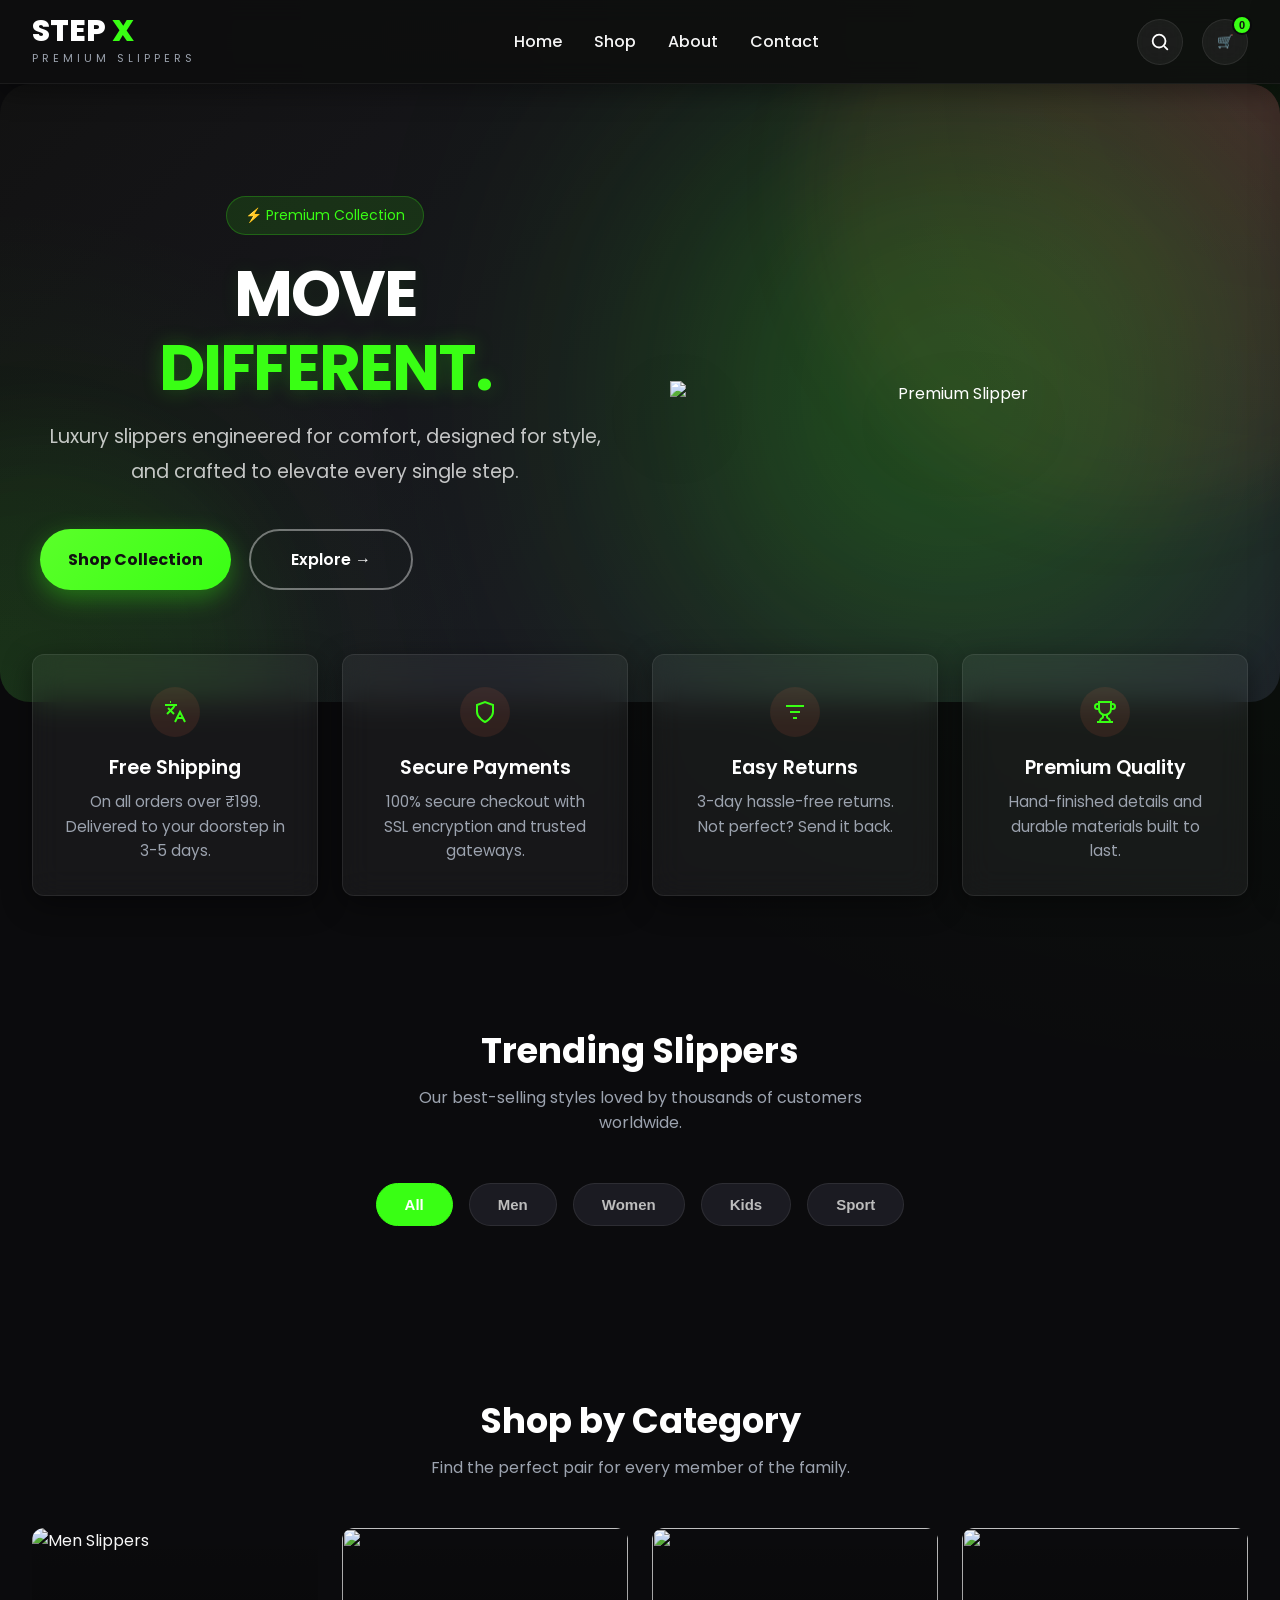
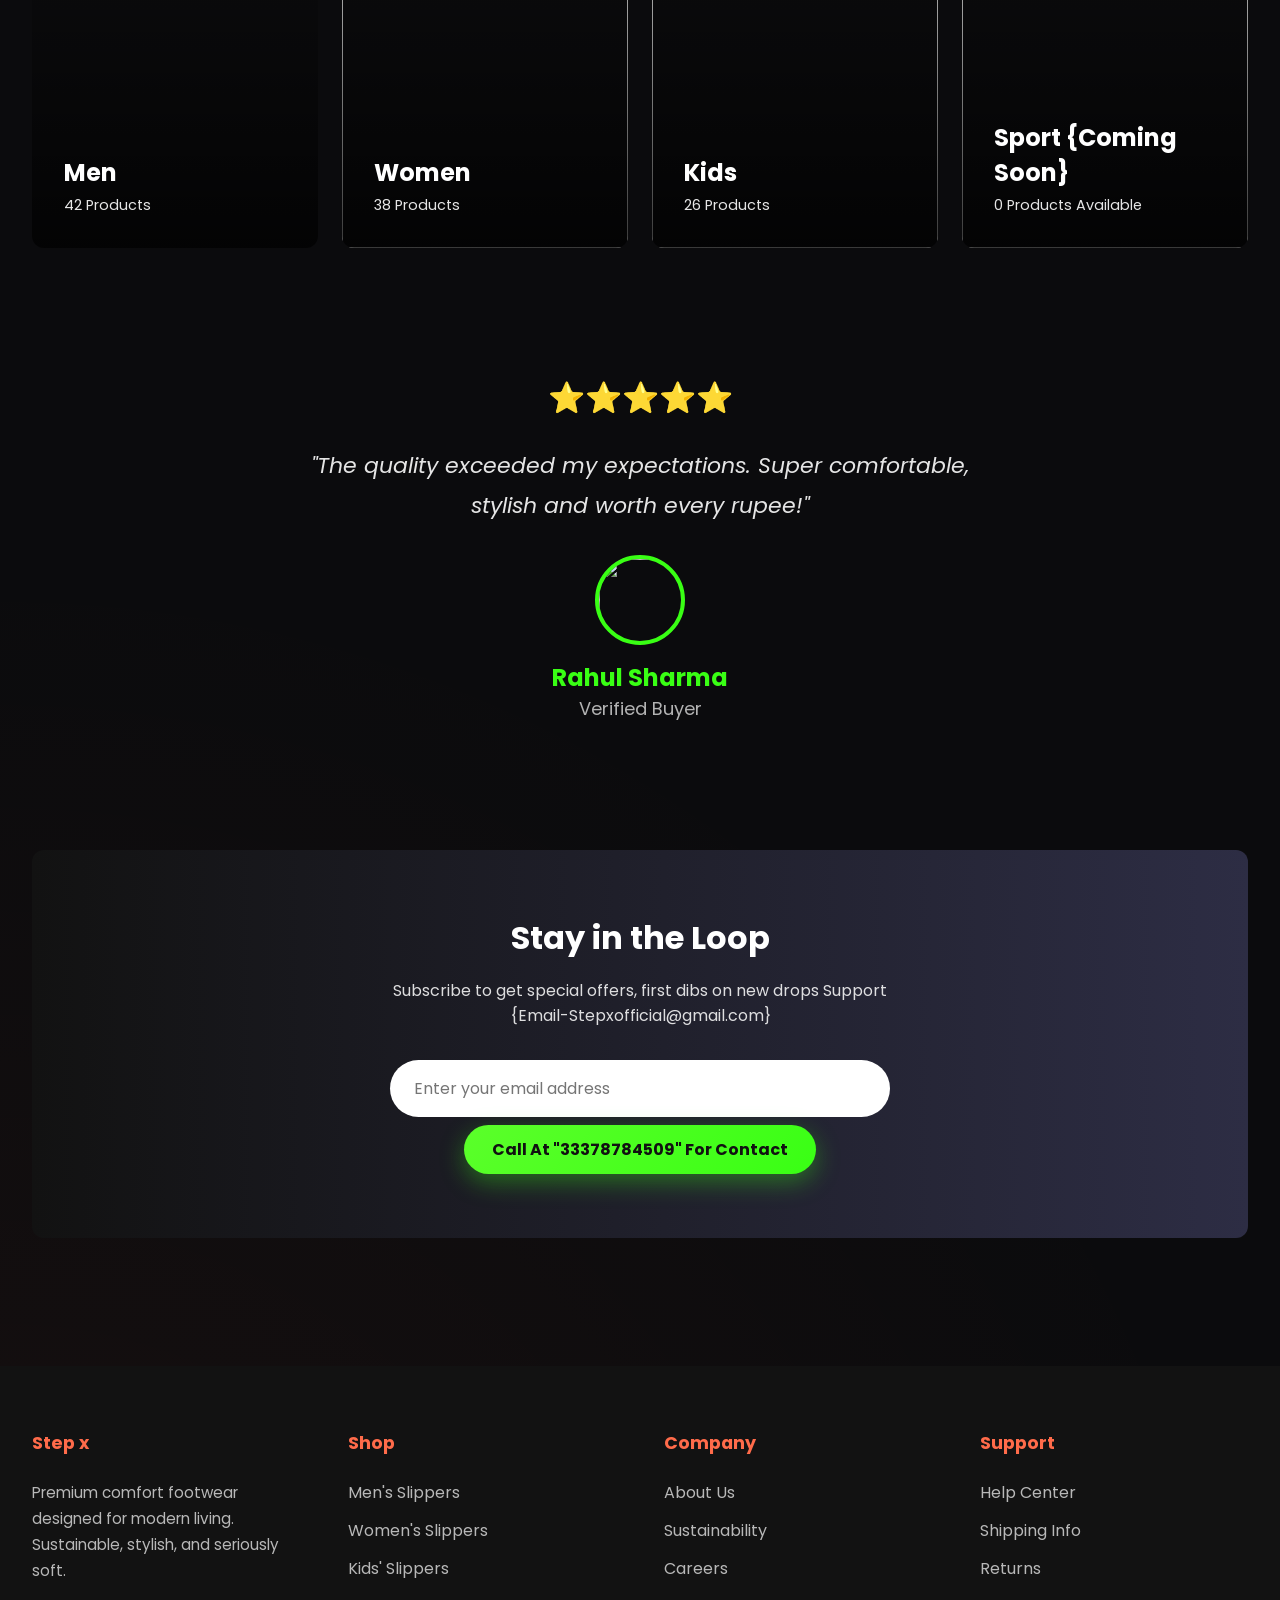
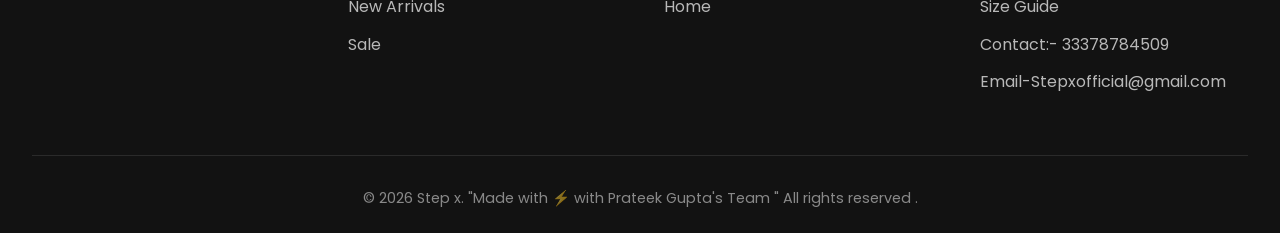
==== index.html @ f0312508 "Update index.html" ====
<!DOCTYPE html>
<html lang="en">
<head>
  <meta charset="UTF-8" />
  <meta name="viewport" content="width=device-width, initial-scale=1.0" />
  <title>Step X | Premium Slippers for Every Step</title>
  <link rel="icon" type="image/png" href="favicon.png">
  <link href="https://fonts.googleapis.com/css2?family=Poppins:wght@300;400;500;600;700&display=swap" rel="stylesheet" />
  <style>
    :root {
      --primary: #39ff14;
      --primary-dark: #24c80b;
      --secondary: #121212;
      --accent: #ff6b4a;
      --light: #1b1b1b;
      --text: #f5f5f5;
      --muted: #9ca3af;
      --white: #ffffff;
 --shadow: 0 8px 30px rgba(0, 0, 0, 0.45);
      --radius: 12px;
    }

    * {
      margin: 0;
      padding: 0;
      box-sizing: border-box;
    }

    html {
      scroll-behavior: smooth;
    }

    body{
    font-family:'Poppins',sans-serif;
    background:
        radial-gradient(circle at top right, rgba(57,255,20,.06), transparent 30%),
        radial-gradient(circle at bottom left, rgba(255,107,74,.05), transparent 35%),
        #0b0b0d;
    color:#fff;
    overflow-x:hidden;
}
    /* Header */
    header{
    background:rgba(15,15,15,.75);
    backdrop-filter:blur(12px);
    -webkit-backdrop-filter:blur(12px);

    border-bottom:1px solid rgba(255,255,255,.06);

    position:sticky;
    top:0;
    z-index:1000;

    box-shadow:
    0 8px 25px rgba(0,0,0,.35);
}

    nav {
      max-width: 1280px;
      margin: 0 auto;
      padding: 1rem 2rem;
      display: flex;
      align-items: center;
      justify-content: space-between;
    }

    .logo {
      font-size: 1.8rem;
      font-weight: 700;
      color: #ffffff;
      text-decoration: none;
      display: flex;
      align-items: center;
      gap: 0.5rem;
    }

    .logo span {
      color: var(--primary);
    }
    .brand-logo{
    display:flex;
    flex-direction:column;
    justify-content:center;
}

.brand-title{
    font-size:30px;
    font-weight:800;
    line-height:1;
    color:#fff;
}

.brand-title span{
    color:#39ff14;
}

.brand-tagline{
    margin-top:4px;
    font-size:11px;
    letter-spacing:4px;
    text-transform:uppercase;
    color:#9ca3af;
}
    .brand{
    display:flex;
    align-items:center;
    text-decoration:none;
    gap:14px;
}
    .search-btn,
.cart-btn{
    width:46px;
    height:46px;
    border:none;
    border-radius:50%;
    background:rgba(255,255,255,.06);
    border:1px solid rgba(255,255,255,.08);
    color:#fff;
    cursor:pointer;
    display:flex;
    align-items:center;
    justify-content:center;
    position:relative;
    transition:.3s;
    backdrop-filter:blur(12px);
}

.search-btn:hover,
.cart-btn:hover{
    background:#39ff14;
    color:#111;
    transform:translateY(-3px);
    box-shadow:0 0 20px rgba(57,255,20,.35);
}
    #cartCount{
    position:absolute;
    top:-5px;
    right:-5px;
    width:20px;
    height:20px;
    border-radius:50%;
    background:#39ff14;
    color:#111;
    font-size:11px;
    font-weight:700;
    display:flex;
    align-items:center;
    justify-content:center;
    border:2px solid #0b0b0d;
}

    .nav-links {
      display: flex;
      gap: 2rem;
      list-style: none;
    }

    .nav-links a {
      text-decoration: none;
      color: var(--text);
      font-weight: 500;
      transition: color 0.3s;
      position: relative;
    }

    .nav-links a::after {
      content: '';
      position: absolute;
      bottom: -4px;
      left: 0;
      width: 0;
      height: 2px;
      background: var(--primary);
      transition: width 0.3s;
    }

    .nav-links a:hover {
      color: var(--primary);
    }

    .nav-links a:hover::after {
      width: 100%;
    }

    .nav-actions {
      display: flex;
      align-items: center;
      gap: 1.2rem;
    }

    .icon-btn {
      background: none;
      border: none;
      cursor: pointer;
      position: relative;
      color: white;
      padding: 0.5rem;
      border-radius: 50%;
      transition: background 0.3s;
    }

    .icon-btn:hover {
      background: var(--light);
    }

    .icon-btn svg {
      width: 24px;
      height: 24px;
    }

    .cart-count {
      position: absolute;
      top: -2px;
      right: -2px;
      background: var(--primary);
      color: var(--white);
      font-size: 0.7rem;
      width: 18px;
      height: 18px;
      border-radius: 50%;
      display: flex;
      align-items: center;
      justify-content: center;
      font-weight: 600;
    }

    .mobile-toggle {
      display: none;
      background: none;
      border: none;
      cursor: pointer;
    }

   /* ================= HERO ================= */

.hero {
    position: relative;
    border-radius: 30px;
    overflow: hidden;

    background:
        radial-gradient(circle at top right,
            rgba(255,107,74,.10),
            transparent 30%),

        radial-gradient(circle at bottom left,
            rgba(57,255,20,.08),
            transparent 35%),

        linear-gradient(135deg,
            var(--secondary) 0%,
            #1f1f2d 100%);

    color: var(--white);

    padding: 7rem 2rem;

    text-align: center;
}

/* Orange Glow */

.hero::before {
    content: "";
    position: absolute;

    top: -220px;
    right: -180px;

    width: 650px;
    height: 650px;

    background: rgba(255,107,74,.08);

    border-radius: 50%;

    filter: blur(35px);
}

/* Green Glow */

.hero::after {
    content: "";

    position: absolute;

    left: -180px;
    bottom: -180px;

    width: 450px;
    height: 450px;

    background: rgba(57,255,20,.05);

    border-radius: 50%;

    filter: blur(45px);
}

.hero-container{
    max-width:1200px;
    margin:auto;

    display:flex;
    align-items:center;
    justify-content:space-between;

    gap:60px;
}

.hero-image{
    flex:1;
    display:flex;
    justify-content:center;
    position:relative;
    transform:translateY(40px);
    overflow:visible;
}
.hero-image::before{

    content:"";

    position:absolute;

    width:500px;
    height:500px;

    background:#39ff14;

    border-radius:50%;

    filter:blur(150px);

    opacity:.35;

    left:50%;
    top:50%;

    transform:translate(-50%,-50%);

    z-index:-1;

}

.hero-image img{
    width:100%;
    max-width:850px;

    filter:drop-shadow(0 30px 40px rgba(0,0,0,.4));

    animation: float 4s ease-in-out infinite;
}

.hero h1 {

    font-size: 4rem;
    font-weight: 700;
    line-height: 1.15;
    letter-spacing: -2px;
    margin-bottom: 1rem;
    text-shadow:
    0 0 20px rgba(57,255,20,.08);
}

.hero h1 span {

    color: var(--primary);

    text-shadow:
        0 0 20px rgba(57,255,20,.25);
}

.hero p {

    font-size: 1.2rem;

    line-height: 1.8;

    color: rgba(255,255,255,.75);

    max-width: 650px;

    margin: 0 auto 2.5rem;
}

    .btn {
      display: inline-flex;
      align-items: center;
      gap: 0.5rem;
      padding: 1rem 2.5rem;
      border-radius: 50px;
      font-weight: 600;
      text-decoration: none;
      transition: transform 0.3s, box-shadow 0.3s;
      border: none;
      cursor: pointer;
      font-size: 1rem;
 font-family: inherit;
    }

    .btn:hover {
      transform: translateY(-2px);
      box-shadow: 0 10px 25px rgba(0,0,0,0.15);
    }

    .btn-primary{
    background:linear-gradient(135deg,#5bff2a,#39ff14);
    color:#111;
    border:none;
    border-radius:50px;
    padding:12px 28px;
    font-weight:700;
    cursor:pointer;
    transition:.3s;
    box-shadow:0 8px 25px rgba(57,255,20,.35);
    }

.btn-primary:hover{
    transform:translateY(-4px) scale(1.05);
    box-shadow:0 0 20px rgba(57,255,20,.6);
}

    .btn-outline{
      background:transparent;
      color:#fff;
      border:2px solid rgba(255,255,255,.4);
    }

    .btn-outline:hover{
      background:#fff;
      color:#111;
      border-color:#fff;
      }

    /* Features */
    .features {
      max-width: 1280px;
      margin: -3rem auto 4rem;
      padding: 0 2rem;
      display: grid;
      grid-template-columns: repeat(auto-fit, minmax(250px, 1fr));
      gap: 1.5rem;
      position: relative;
      z-index: 2;
    }

    .feature-card {
      background:#181818;
      padding: 2rem;
      border-radius: var(--radius);
      box-shadow: var(--shadow);
      text-align: center;
      transition: transform 0.3s;
      background:rgba(255,255,255,.05);
      backdrop-filter:blur(15px);
      border:1px solid rgba(255,255,255,.08);
    }

    .feature-card:hover {
      transform: translateY(-5px);
    }

    .feature-icon {
      width: 50px;
      height: 50px;
      background: rgba(255, 107, 74, 0.1);
      border-radius: 50%;
      display: flex;
      align-items: center;
      justify-content: center;
      margin: 0 auto 1rem;
      color: var(--primary);
    }

    .feature-card h3{
    color:#ffffff;
    font-size:1.2rem;
    font-weight:600;
    margin:1rem 0 .5rem;
}

    .feature-card p{
    color:#9ca3af;
    font-size:.95rem;
    line-height:1.6;
}

    /* Sections */
    section {
      max-width: 1280px;
      margin: 0 auto;
      padding: 4rem 2rem;
    }

    .section-header {
      text-align: center;
      margin-bottom: 3rem;
    }

    .section-header h2 {
      font-size: 2.2rem;
      margin-bottom: 0.5rem;
 }

    .section-header p {
      color: var(--muted);
      max-width: 500px;
      margin: 0 auto;
    }

    /* Products */
    .filters {
      display: flex;
      justify-content: center;
      gap: 1rem;
      margin-bottom: 2.5rem;
      flex-wrap: wrap;
    }

    .filter-btn{

    padding:12px 28px;

    border-radius:40px;

    border:1px solid rgba(255,255,255,.08);

    background:#1b1b22;

    color:#bdbdbd;

    font-size:15px;

    font-weight:600;

    cursor:pointer;

    transition:.35s;
  }

    .filter-btn:hover,
    .filter-btn.active {
      background: var(--primary);
      color: var(--white);
      border-color: var(--primary);
    }

    .products-grid {
      display: grid;
      grid-template-columns: repeat(auto-fill, minmax(260px, 1fr));
      gap: 2rem;
    }

    .product-card{

      background:#18181d;
      border:1px solid rgba(255,255,255,.08);
      border-radius:18px;
      overflow:hidden;
      transition:.35s;
      background:linear-gradient(
      180deg,
      #1e1e25,
      #17171d);
    } 

    .product-card:hover {
      box-shadow:
      0 15px 40px rgba(0,0,0,.5),
      0 0 30px rgba(57,255,20,.18);
      transform:translateY(-10px);
    }

    .product-badge {
      position: absolute;
      top: 1rem;
      left: 1rem;
      background: var(--primary);
      color: var(--white);
      padding: 0.3rem 0.8rem;
      border-radius: 20px;
      font-size: 0.75rem;
      font-weight: 600;
      z-index: 2;
    }

    .product-img {
      width: 100%;
      height: 260px;
      object-fit: cover;
      display: block;
      transition: transform 0.5s;
    }

    .product-card:hover .product-img {
      transform: scale(1.12);
    }

    .product-info {
      padding: 1.5rem;
    }

    .product-title {
      font-size: 1.1rem;
      font-weight: 600;
      margin-bottom: 0.3rem;
    }

    .product-desc {
      font-size: 0.85rem;
      color: var(--muted);
      margin-bottom: 0.8rem;
    }

    .product-row {
      display: flex;
      align-items: center;
      justify-content: space-between;
    }

    .product-price {
      font-size:26px;
      font-weight:700;
      color:#39ff14;
      min-height: 55px;
    }

    .product-price del {
      color: var(--muted);
      font-weight: 400;
      font-size: 0.95rem;
      margin-left: 0.3rem;
    }

    .add-to-cart {
      background: var(--secondary);
      color: var(--white);
      border: none;
      width: 40px;
      height: 40px;
      border-radius: 50%;
      cursor: pointer;
      display: flex;
      align-items: center;
      justify-content: center;
      transition: background 0.3s;
    }

    .add-to-cart:hover {
      background: var(--primary);
    }

    /* Categories */
    .categories-grid {
      display: grid;
      grid-template-columns: repeat(auto-fit, minmax(280px, 1fr));
      gap: 1.5rem;
    }

    .category-card {
      position: relative;
      border-radius: var(--radius);
      overflow: hidden;
      height: 320px;
      cursor: pointer;
    }

    .category-card img {
      width: 100%;
      height: 100%;
      object-fit: cover;
      transition: transform 0.5s;
    }

    .category-card:hover img {
      transform: scale(1.1);
    }

    .category-overlay {
      position: absolute;
      inset: 0;
      background: linear-gradient(to top, rgba(0,0,0,0.7), transparent);
      display: flex;
      flex-direction: column;
      justify-content: flex-end;
      padding: 2rem;
      color: var(--white);
    }

    .category-overlay h3 {
      font-size: 1.5rem;
      margin-bottom: 0.3rem;
    }

    .category-overlay span {
      font-size: 0.9rem;
      opacity: 0.9;
    }

    /* Testimonials */
    .testimonials{
      background:linear-gradient(145deg,#1b1b22,#131318);
      border-radius:22px;
      border:1px solid rgba(255,255,255,.08);
      padding:70px;
      box-shadow:0 20px 60px rgba(0,0,0,.5);
    }

    .testimonial {
      text-align: center;
      max-width: 700px;
      margin: 0 auto;
    }

    .testimonial-text{
      color:#e5e5e5;
      font-size:22px;
      line-height:1.8;
      font-style:italic;
    }

    .testimonial-author{
      color:#39ff14;
      font-size:24px;
      font-weight:700;
    }

    .testimonial-role{
      color:#b3b3b3;
      font-size:18px;
    }
    .stars{

    font-size:30px;

    margin-bottom:25px;

}

.review-user{

    width:90px;

    height:90px;

    border-radius:50%;

    object-fit:cover;

    border:4px solid #39ff14;

    margin:30px auto 15px;

    display:block;

}

    /* Newsletter */
    .newsletter {
      background: linear-gradient(90deg, var(--secondary), #2d2d44);
      border-radius: var(--radius);
      padding: 4rem 2rem;
      text-align: center;
      color: var(--white);
      margin-bottom: 4rem;
    }

    .newsletter h2 {
      font-size: 2rem;
      margin-bottom: 1rem;
    }

    .newsletter p {
      opacity: 0.85;
      margin-bottom: 2rem;
      max-width: 500px;
      margin-left: auto;
      margin-right: auto;
    }

    .newsletter-form {
      display: flex;
      max-width: 500px;
      margin: 0 auto;
      gap: 0.5rem;
      flex-wrap: wrap;
      justify-content: center;
    }

    .newsletter-form input {
      flex: 1;
      min-width: 220px;
      padding: 1rem 1.5rem;
      border: none;
      border-radius: 50px;
      font-family: inherit;
      font-size: 1rem;
      outline: none;
    }

    /* Mobile Menu */
    .mobile-menu {
      display:flex;
      position: fixed;
      inset: 0;
      background: #121212;
      z-index: 999;
      padding: 6rem 2rem 2rem;
      flex-direction: column;
      gap: 1.5rem;
      transform: translateX(100%);
      transition: transform 0.3s ease;
      visibility:hidden;
      opacity:0;
    }

    .mobile-menu.active{
    display:flex;
    transform:translateX(0);
      visibility:visible;
opacity:1;
}

    .mobile-menu a {
      font-size: 1.3rem;
      font-weight: 600;
      color: white;
      text-decoration: none;
      padding: 1rem0;
      border-bottom: 1px solid #eee;
    }

    .mobile-close {
      position: absolute;
      top: 1.5rem;
      right: 2rem;
      background: none;
      border: none;
      cursor: pointer;
    }
    .mobile-menu a:hover{
    color:#39ff14;
    }

    /* Cart Sidebar */
    .cart-overlay {
      position: fixed;
      inset: 0;
      background: rgba(0,0,0,0.5);
      z-index: 2000;
      opacity: 0;
      visibility: hidden;
      transition: all 0.3s;
    }

    .cart-overlay.active {
      opacity: 1;
      visibility: visible;
    }

    .cart-sidebar {
      position: fixed;
      top: 0;
      right: 0;
      width: 100%;
      max-width: 420px;
      height: 100%;
      background: #18181d;
      z-index: 2001;
      box-shadow: -5px 0 30px rgba(0,0,0,0.1);
      transform: translateX(100%);
      transition: transform 0.3s ease;
      display: flex;
      flex-direction: column;
    }

    .cart-sidebar.active {
      transform: translateX(0);
    }

    .cart-header {
      padding: 1.5rem;
      border-bottom: 1px solid #eee;
      display: flex;
      align-items: center;
      justify-content: space-between;
    }

    .cart-header h3 {
      font-size: 1.3rem;
    }

    .cart-close {
      background: none;
      border: none;
      cursor: pointer;
      padding: 0.5rem;
    }

    .cart-items {
      flex: 1;
      overflow-y: auto;
      padding: 1rem;
    }

    .cart-empty {
      text-align: center;
      padding: 3rem 1rem;
      color: var(--muted);
    }

    .cart-item {
      display: flex;
      gap: 1rem;
      padding: 1rem;
      border-bottom: 1px solid #f0f0f0;
      align-items: center;
    }

    .cart-item img {
      width: 70px;
      height: 70px;
      object-fit: cover;
      border-radius: 8px;
    }

    .cart-item-details {
      flex: 1;
    }

    .cart-item-title {
      font-weight: 600;
      font-size: 0.95rem;
      margin-bottom: 0.2rem;
    }

    .cart-item-price {
      color: var(--primary);
      font-weight: 600;
    }

    .cart-qty {
      display: flex;
      align-items: center;
      gap: 0.5rem;
      margin-top: 0.5rem;
    }

    .cart-qty button {
      width: 28px;
      height: 28px;
      border: 1px solid #ddd;
      background: var(--white);
      border-radius: 6px;
      cursor: pointer;
      display: flex;
      align-items: center;
      justify-content: center;
    }

    .cart-footer {
      padding: 1.5rem;
      border-top: 1px solid #eee;
    }

    .cart-total-row {
      display: flex;
      justify-content: space-between;
      font-size: 1.2rem;
      font-weight: 700;
      margin-bottom: 1rem;
    }

    .checkout-btn {
      width: 100%;
      justify-content: center;
    }

    /* Footer */
    footer {
      background: var(--secondary);
      color: var(--white);
      padding: 4rem 2rem 1.5rem;
    }

    .footer-grid {
      max-width: 1280px;
      margin: 0 auto;
      display: grid;
      grid-template-columns: repeat(auto-fit, minmax(220px, 1fr));
      gap: 3rem;
      margin-bottom: 3rem;
    }

    .footer-col h4 {
      font-size: 1.1rem;
      margin-bottom: 1.5rem;
      color: var(--accent);
    }

    .footer-col ul {
      list-style: none;
    }

    .footer-col li {
      margin-bottom: 0.8rem;
    }

    .footer-col a {
      color: rgba(255,255,255,0.7);
      text-decoration: none;
      transition: color 0.3s;
    }

    .footer-col a:hover {
      color: var(--white);
    }

    .footer-bottom {
      max-width: 1280px;
      margin: 0 auto;
      padding-top: 2rem;
      border-top: 1px solid rgba(255,255,255,0.1);
      text-align: center;
      color: rgba(255,255,255,0.5);
      font-size: 0.9rem;
    }

    /* Animations */
    @keyframes fadeUp {
      from { opacity: 0; transform: translateY(30px); }
      to { opacity: 1; transform: translateY(0); }
    }

    .animate {
      animation: fadeUp 0.8s ease forwards;
    }

    /* Responsive */
    @media (max-width:768px){
      .nav-links{
    display:none;
}
      .hero::before,
.hero::after,
.hero-image::before{
    display:none;
}

.mobile-toggle{
    display:block;
}

  nav{padding:16px;}

  .hero{
    padding:40px 18px;
    border-radius:0;
  }

  .hero-container{
    display:flex;
    flex-direction:column;
    text-align:center;
    gap:20px;
}

  .hero h1{
    font-size:2.3rem;
    line-height:1.2;
    letter-spacing:0;
  }

  .hero p{
    font-size:1rem;
    max-width:100%;
  }

  .hero-image{
    transform:none;
  }

  .hero-image img{
    width:90%;
    max-width:360px;
  }

  .hero .btn{
    width:100%;
    justify-content:center;
    margin-bottom:12px;
  }

  .features{
    grid-template-columns:1fr;
  }

  .products-grid{
    grid-template-columns:repeat(2,1fr);
    gap:14px;
  }

  .product-img{
    height:170px;
    object-fit:contain;
    padding:12px;
  }

  .categories-grid{
    grid-template-columns:1fr;
  }

  .newsletter-form{
    flex-direction:column;
  }

  .newsletter-form input,
  .newsletter-form button{
    width:100%;
  }
}

    @media (max-width: 480px) {
      .hero { padding: 4rem 1.5rem; }
      section { padding: 3rem 1.5rem; }
      .features { padding: 0 1rem; }
      .footer-grid { gap: 2rem; }
    }
    @keyframes float{

    0%{
        transform: translateY(0px);
    }

    50%{
        transform: translateY(-15px);
    }

    100%{
        transform: translateY(0px);
    }

}
    .hero-tag{

display:inline-block;

padding:8px 18px;

border-radius:40px;

background:rgba(57,255,20,.12);

color:#39ff14;

font-size:14px;

margin-bottom:22px;

border:1px solid rgba(57,255,20,.25);

}

.hero-buttons{

display:flex;

gap:18px;

margin-top:35px;

flex-wrap:wrap;

}

.hero-content{

flex:1;

z-index:2;

}

.hero-image img{

width:100%;

max-width:650px;

transition:.5s;

cursor:pointer;

}

.hero-image img:hover{

transform:rotate(-5deg) scale(1.05);

filter:drop-shadow(0 0 50px rgba(57,255,20,.35));

}
  </style>
</head>
<body>

  <!-- Header -->
  <header class="premium-header">

<nav class="navbar">

<a href="#" class="brand">

<div class="brand-logo">

<div class="brand-title">
STEP <span>X</span>
</div>

<div class="brand-tagline">
PREMIUM SLIPPERS
</div>

</div>

</a>

<ul class="nav-links">

<li><a href="#home" class="active">Home</a></li>

<li><a href="#products">Shop</a></li>

<li><a href="#about">About</a></li>

<li><a href="#contact">Contact</a></li>

</ul>

<div class="nav-actions">

<button class="search-btn" aria-label="Search">

<svg width="22" height="22" viewBox="0 0 24 24" fill="none">

<circle cx="11" cy="11" r="7" stroke="currentColor" stroke-width="2"/>

<path d="M20 20L17 17" stroke="currentColor" stroke-width="2" stroke-linecap="round"/>

</svg>

</button>

<button class="cart-btn" onclick="openCart()">

🛒

<span id="cartCount">0</span>

</button>

</div>

</nav>

</header>

  <!-- Hero -->
  <section class="hero" id="home">

    <div class="hero-container">

        <div class="hero-content animate">

    <span class="hero-tag">
        ⚡ Premium Collection
    </span>

    <h1>
        MOVE<br>
        <span>DIFFERENT.</span>
    </h1>

    <p>
        Luxury slippers engineered for comfort, designed for style,
        and crafted to elevate every single step.
    </p>

    <div class="hero-buttons">

        <a href="#products" class="btn btn-primary">
            Shop Collection
        </a>

        <a href="#categories" class="btn btn-outline">
            Explore →
        </a>

    </div>

</div>

<div class="hero-image animate">

    <img
        src="https://images.unsplash.com/photo-1542291026-7eec264c27ff?w=1000"
        alt="Premium Slipper">

</div>

</section>

  <!-- Features -->
  <div class="features">
    <div class="feature-card">
      <div class="feature-icon">
        <svg width="24" height="24" fill="none" stroke="currentColor" stroke-width="2" viewBox="0 0 24 24">
          <path d="m5 8 6 6"/><path d="m4 14 6-6 2-3"/><path d="M2 5h12"/><path d="M7 2h1"/><path d="m22 22-5-10-5 10"/><path d="M14 18h6"/>
        </svg>
      </div>
      <h3>Free Shipping</h3>
      <p>On all orders over ₹199. Delivered to your doorstep in 3-5 days.</p>
    </div>
    <div class="feature-card">
      <div class="feature-icon">
        <svg width="24" height="24" fill="none" stroke="currentColor" stroke-width="2" viewBox="0 0 24 24">
          <path d="M12 22s8-4 8-10V5l-8-3-8 3v7c0 6 8 10 8 10z"/>
 </svg>
      </div>
      <h3>Secure Payments</h3>
      <p>100% secure checkout with SSL encryption and trusted gateways.</p>
    </div>
    <div class="feature-card">
      <div class="feature-icon">
        <svg width="24" height="24" fill="none" stroke="currentColor" stroke-width="2" viewBox="0 0 24 24">
          <path d="M3 6h18"/><path d="M7 12h10"/><path d="M10 18h4"/>
        </svg>
      </div>
      <h3>Easy Returns</h3>
      <p>3-day hassle-free returns. Not perfect? Send it back.</p>
    </div>
    <div class="feature-card">
      <div class="feature-icon">
        <svg width="24" height="24" fill="none" stroke="currentColor" stroke-width="2" viewBox="0 0 24 24">
          <path d="M6 9H4.5a2.5 2.5 0 0 1 0-5H6"/><path d="M18 9h1.5a2.5 2.5 0 0 0 0-5H18"/><path d="M4 22h16"/><path d="M10 14.66V17c0 .55-.47.98-.97 1.21C7.85 18.75 7 20.24 7 22"/><path d="M14 14.66V17c0 .55.47.98.97 1.21C16.15 18.75 17 20.24 17 22"/><path d="M18 2H6v7a6 6 0 0 0 12 0V2Z"/>
        </svg>
      </div>
      <h3>Premium Quality</h3>
      <p>Hand-finished details and durable materials built to last.</p>
    </div>
  </div>

  <!-- Products -->
  <section id="products">
    <div class="section-header">
      <h2>Trending Slippers</h2>
      <p>Our best-selling styles loved by thousands of customers worldwide.</p>
    </div>
    <div class="filters">
      <button class="filter-btn active" onclick="filterProducts('all')">All</button>
      <button class="filter-btn" onclick="filterProducts('men')">Men</button>
      <button class="filter-btn" onclick="filterProducts('women')">Women</button>
      <button class="filter-btn" onclick="filterProducts('kids')">Kids</button>
      <button class="filter-btn" onclick="filterProducts('sport')">Sport</button>
    </div>
    <div class="products-grid" id="productsGrid">
      <!-- Products rendered by JS -->
    </div>
  </section>

  <!-- Categories -->
  <section id="categories">
    <div class="section-header">
      <h2>Shop by Category</h2>
      <p>Find the perfect pair for every member of the family.</p>
    </div>
    <div class="categories-grid">
      <div class="category-card" onclick="filterProducts('men'); location.href='#products'">
        <img src="https://plus.unsplash.com/premium_vector-1756045319838-d5e607ca2ce9?q=80&w=735&auto=format&fit=crop&ixlib=rb-4.1.0&ixid=M3wxMjA3fDB8MHxwaG90by1wYWdlfHx8fGVufDB8fHx8fA%3D%3D" alt="Men Slippers"/>
 <div class="category-overlay">
          <h3>Men</h3>
          <span>42 Products</span>
        </div>
      </div>
      <div class="category-card" onclick="filterProducts('women'); location.href='#products'">
        <img src="https://plus.unsplash.com/premium_vector-1756045319838-d5e607ca2ce9?q=80&w=735&auto=format&fit=crop&ixlib=rb-4.1.0&ixid=M3wxMjA3fDB8MHxwaG90by1wYWdlfHx8fGVufDB8fHx8fA%3D%3D"/>
        <div class="category-overlay">
          <h3>Women</h3>
          <span>38 Products</span>
        </div>
      </div>
      <div class="category-card" onclick="filterProducts('kids'); location.href='#products'">
        <img src="https://plus.unsplash.com/premium_vector-1756045319838-d5e607ca2ce9?q=80&w=735&auto=format&fit=crop&ixlib=rb-4.1.0&ixid=M3wxMjA3fDB8MHxwaG90by1wYWdlfHx8fGVufDB8fHx8fA%3D%3D"/>
        <div class="category-overlay">
          <h3>Kids</h3>
          <span>26 Products</span>
        </div>
      </div>
 <div class="category-card" onclick="filterProducts('sport'); location.href='#products'">
        <img src="https://plus.unsplash.com/premium_vector-1756045319838-d5e607ca2ce9?q=80&w=735&auto=format&fit=crop&ixlib=rb-4.1.0&ixid=M3wxMjA3fDB8MHxwaG90by1wYWdlfHx8fGVufDB8fHx8fA%3D%3D"/>
        <div class="category-overlay">
          <h3>Sport {Coming Soon} </h3>
          <span>0 Products Available</span>
        </div>
      </div>
    </div>
  </section>

  <!-- Testimonial -->
  <section id="about">
    <div class="testimonial">

    <div class="stars">
        ⭐⭐⭐⭐⭐
    </div>

    <p class="testimonial-text">
        "The quality exceeded my expectations. Super comfortable, stylish and worth every rupee!"
    </p>

    <img src="https://i.pravatar.cc/120?img=12" class="review-user">

    <div class="testimonial-author">
        Rahul Sharma
    </div>

    <div class="testimonial-role">
        Verified Buyer
    </div>

</div>
  </section>

  <!-- Newsletter -->
  <section id="contact">
    <div class="newsletter">
      <h2>Stay in the Loop</h2>
      <p>Subscribe to get special offers, first dibs on new drops Support {Email-Stepxofficial@gmail.com}</p>
      <form class="newsletter-form" onsubmit="event.preventDefault(); alert('Thanks for contacting us!');">
        <input type="email" placeholder="Enter your email address" required />
        <button type="submit" class="btn btn-primary">Call At "33378784509" For Contact</button>
      </form>
    </div>
  </section>

  <!-- Footer -->
  <footer>
    <div class="footer-grid">
      <div class="footer-col">
        <h4>Step x</h4>
        <p style="color:rgba(255,255,255,0.7); font-size:0.95rem; line-height:1.7;">Premium comfort footwear designed for modern living. Sustainable, stylish, and seriously soft.</p>
      </div>
      <div class="footer-col">
        <h4>Shop</h4>
        <ul>
          <li><a href="#">Men's Slippers</a></li>
          <li><a href="#">Women's Slippers</a></li>
          <li><a href="#">Kids' Slippers</a></li>
          <li><a href="#">New Arrivals</a></li>
          <li><a href="#">Sale</a></li>
        </ul>
      </div>
      <div class="footer-col">
        <h4>Company</h4>
        <ul>
          <li><a href="#">About Us</a></li>
          <li><a href="#">Sustainability</a></li>
          <li><a href="#">Careers</a></li>
          <li><a href="#">Home</a></li>
        </ul>
      </div>
      <div class="footer-col">
        <h4>Support</h4>
        <ul>
          <li><a href="#">Help Center</a></li>
          <li><a href="#">Shipping Info</a></li>
          <li><a href="#">Returns</a></li>
          <li><a href="#">Size Guide</a></li>
          <li><a href="#">Contact:- 33378784509</a></li>
          <li><a href="#">Email-Stepxofficial@gmail.com</a></li>
        </ul>
      </div>
    </div>
    <div class="footer-bottom">
      &copy; 2026 Step x. "Made with ⚡ with Prateek Gupta's Team " All rights reserved .
    </div>
  </footer>

  <!-- Cart -->
  <div class="cart-overlay" id="cartOverlay"></div>
  <div class="cart-sidebar" id="cartSidebar">
    <div class="cart-header">
      <h3>Your Cart</h3>
      <button class="cart-close" id="cartClose">
        <svg width="24" height="24" fill="none" stroke="currentColor" stroke-width="2" viewBox="0 0 24 24">
          <path d="M18 6 6 18M6 6l12 12"/>
        </svg>
      </button>
    </div>
    <div class="cart-items" id="cartItems">
      <div class="cart-empty">Your cart is empty.</div>
    </div>
    <div class="cart-footer" id="cartFooter" style="display:none;">
      <div class="cart-total-row">
        <span>Total</span>
        <span id="cartTotal">₹0</span>
      </div>
      <button class="btn btn-primary checkout-btn" onclick="goToCheckout()">
    Checkout
</button>
    </div>
  </div>

  <script>
    const products = [
      { id: 1,category: "men",name: "Cloud Slide", desc: "Ultra-soft cushioned slides", price: 319, oldPrice: 350, img: "https://plus.unsplash.com/premium_vector-1756045319838-d5e607ca2ce9?q=80&w=735&auto=format&fit=crop&ixlib=rb-4.1.0&ixid=M3wxMjA3fDB8MHxwaG90by1wYWdlfHx8fGVufDB8fHx8fA%3D%3D", badge: "Best Seller" },
      { id: 2,category: "men",name: "Cork Classic", desc: "Natural cork footbed, leather straps", price: 236, oldPrice: 345, img: "https://plus.unsplash.com/premium_vector-1756045319838-d5e607ca2ce9?q=80&w=735&auto=format&fit=crop&ixlib=rb-4.1.0&ixid=M3wxMjA3fDB8MHxwaG90by1wYWdlfHx8fGVufDB8fHx8fA%3D%3D", badge: null },
      { id: 3,category: "women",name: "Everyday Thong {Coming Soon}", desc: "Minimalist comfort for daily wear", price: 0, oldPrice: 0, img: "https://plus.unsplash.com/premium_vector-1756045319838-d5e607ca2ce9?q=80&w=735&auto=format&fit=crop&ixlib=rb-4.1.0&ixid=M3wxMjA3fDB8MHxwaG90by1wYWdlfHx8fGVufDB8fHx8fA%3D%3D", badge: "Sale" },
      { id: 4,category:"sport",name: "Sport Flip {Coming Soon}", desc: "Athletic support & breathability", price: 0, oldPrice: 0, img: "https://plus.unsplash.com/premium_vector-1756045319838-d5e607ca2ce9?q=80&w=735&auto=format&fit=crop&ixlib=rb-4.1.0&ixid=M3wxMjA3fDB8MHxwaG90by1wYWdlfHx8fGVufDB8fHx8fA%3D%3D", badge: "New" },
      { id: 5,category:"women",name: "Fuzzy Home {Coming Soon}", desc: "Plush faux-fur indoor slippers", price: 0, oldPrice: 0, img: "https://plus.unsplash.com/premium_vector-1756045319838-d5e607ca2ce9?q=80&w=735&auto=format&fit=crop&ixlib=rb-4.1.0&ixid=M3wxMjA3fDB8MHxwaG90by1wYWdlfHx8fGVufDB8fHx8fA%3D%3D", badge: null },
      { id: 6,category:"women",name: "Woven Sandal {Coming Soon}", desc: "Handwoven straps, EVA sole", price: 0, oldPrice: 0, img: "https://plus.unsplash.com/premium_vector-1756045319838-d5e607ca2ce9?q=80&w=735&auto=format&fit=crop&ixlib=rb-4.1.0&ixid=M3wxMjA3fDB8MHxwaG90by1wYWdlfHx8fGVufDB8fHx8fA%3D%3D", badge: null },
      { id: 7,category:"kids",name: "Kids Dino", desc: "Fun dinosaur-themed comfort", price: 340, oldPrice: 390, img: "https://plus.unsplash.com/premium_vector-1756045319838-d5e607ca2ce9?q=80&w=735&auto=format&fit=crop&ixlib=rb-4.1.0&ixid=M3wxMjA3fDB8MHxwaG90by1wYWdlfHx8fGVufDB8fHx8fA%3D%3D", badge: null },
      { id: 8,category: "men",name: "Luxe Leather", desc: "Full-grain leather, memory foam", price: 495, oldPrice: 520, img: "https://plus.unsplash.com/premium_vector-1756045319838-d5e607ca2ce9?q=80&w=735&auto=format&fit=crop&ixlib=rb-4.1.0&ixid=M3wxMjA3fDB8MHxwaG90by1wYWdlfHx8fGVufDB8fHx8fA%3D%3D", badge: "Premium" },
    ];

    let cart = JSON.parse(localStorage.getItem("cart")) || [];

    const productsGrid = document.getElementById('productsGrid');
    const cartBtn = document.getElementById('cartBtn');
    const cartClose = document.getElementById('cartClose');
    const cartOverlay = document.getElementById('cartOverlay');
    const cartSidebar = document.getElementById('cartSidebar');
    const cartItems = document.getElementById('cartItems');
    const cartCount = document.getElementById('cartCount');
    const cartFooter = document.getElementById('cartFooter');
    const cartTotal = document.getElementById('cartTotal');

    function renderProducts() {
      productsGrid.innerHTML = products.map(p => `
        <div class="product-card" onclick="openProduct(${p.id})">
          ${p.badge ? `<span class="product-badge">${p.badge}</span>` : ''}
          <img src="${p.img}" alt="${p.name}" class="product-img" loading="lazy" />
          <div class="product-info">
            <div class="product-title">${p.name}</div>
            <div class="product-desc">${p.desc}</div>
            <div class="product-row">
              <div class="product-price">₹${p.price}${p.oldPrice ? ` <del>₹${p.oldPrice}</del>` : ''}</div>
              <button class="add-to-cart"
              onclick="event.stopPropagation(); addToCart(${p.id})">
              <svg width="18" height="18" fill="none" stroke="currentColor" stroke-width="2" viewBox="0 0 24 24">
              <path d="M6 2 3 6v14a2 2 0 0 0 2 2h14a2 2 0 0 0 2-2V6l-3-4Z"/>
              <path d="M3 6h18"/>
              <path d="M16 10a4 4 0 0 1-8 0"/>
              </svg>
              </button>
              ${p.price == 0 ?

`<button class="btn" style="background:#666;color:white;">
Coming Soon
</button>`

:

`<button class="btn btn-primary"
onclick="event.stopPropagation(); buyNow(${p.id})">
Buy Now
</button>`

}
            </div>
          </div>
        </div>
      `).join('');
    }
    function filterProducts(category){
      document.querySelectorAll(".filter-btn").forEach(btn=>{
    btn.classList.remove("active");
});

event.target.classList.add("active");

let filtered = category === "all"
? products
: products.filter(p => p.category === category);

productsGrid.innerHTML = "";

filtered.forEach(p=>{

productsGrid.innerHTML += `
<div class="product-card">
${p.badge ? `<span class="product-badge">${p.badge}</span>` : ""}

<img src="${p.img}" class="product-img">

<div class="product-info">
<div class="product-title">${p.name}</div>
<div class="product-desc">${p.desc}</div>

<div class="product-row">
<div class="product-price">
₹${p.price}
${p.oldPrice ? `<br><del>₹${p.oldPrice}</del>` : `<br>&nbsp;`}
</div>

<div style="display:flex;gap:8px;align-items:center;">

<button class="add-to-cart"
onclick="event.stopPropagation(); addToCart(${p.id})">
🛒
</button>

<button class="btn btn-primary"
onclick="event.stopPropagation(); buyNow(${p.id})">
${p.price == 0 ? "Coming Soon" : "Buy Now"}
</button>

</div>

</div>
</div>
</div>
`;

});

}

    function addToCart(id) {
      const product = products.find(p => p.id === id);
      const existing = cart.find(c => c.id === id);
      if (existing) {
        existing.qty++;
      } else {
        cart.push({ ...product, qty: 1 });
      }
      updateCart();
      openCart();
    }

    function removeFromCart(id) {
      cart = cart.filter(c => c.id !== id);
      updateCart();
    }

    function changeQty(id, delta) {
      const item = cart.find(c => c.id === id);
      if (item) {
        item.qty += delta;
        if (item.qty <= 0) removeFromCart(id);
        else updateCart();
      }
    }

    function updateCart() {
      localStorage.setItem("cart", JSON.stringify(cart));
      const total = cart.reduce((sum, c) => sum + c.price * c.qty, 0);
      const count = cart.reduce((sum, c) => sum + c.qty, 0);

      cartCount.textContent = count;
      cartTotal.textContent = '₹' + total;

      if (cart.length === 0) {
        cartItems.innerHTML = '<div class="cart-empty">Your cart is empty.</div>';
        cartFooter.style.display = 'none';
      } else {
        cartItems.innerHTML = cart.map(c => `
          <div class="cart-item">
            <img src="${c.img}" alt="${c.name}" />
            <div class="cart-item-details">
              <div class="cart-item-title">${c.name}</div>
              <div class="cart-item-price">₹${c.price}</div>
 <div class="cart-qty">
                <button onclick="changeQty(${c.id}, -1)">-</button>
                <span>${c.qty}</span>
                <button onclick="changeQty(${c.id}, 1)">+</button>
              </div>
            </div>
            <button class="icon-btn" onclick="removeFromCart(${c.id})" style="color:#999;">
              <svg width="18" height="18" fill="none" stroke="currentColor" stroke-width="2" viewBox="0 0 24 24">
                <path d="M18 6 6 18M6 6l12 12"/>
              </svg>
            </button>
          </div>
        `).join('');
        cartFooter.style.display = 'block';
      }
    }

    function openCart() {
      cartOverlay.classList.add('active');
      cartSidebar.classList.add('active');
      document.body.style.overflow = 'hidden';
    }

    function closeCart() {
      cartOverlay.classList.remove('active');
      cartSidebar.classList.remove('active');
      document.body.style.overflow = '';
    }

    cartBtn.addEventListener('click', openCart);
    cartClose.addEventListener('click', closeCart);
    cartOverlay.addEventListener('click', closeCart);

    // Mobile menu
    const mobileToggle = document.getElementById('mobileToggle');
    const mobileMenu = document.getElementById('mobileMenu');
    const mobileClose = document.getElementById('mobileClose');

    mobileToggle.addEventListener('click', () => mobileMenu.classList.add('active'));
    mobileClose.addEventListener('click', () => mobileMenu.classList.remove('active'));

    document.querySelectorAll('.mobile-menu a').forEach(link => {
      link.addEventListener('click', () => mobileMenu.classList.remove('active'));
    });
const searchBtn = document.getElementById("searchBtn");
    renderProducts();
    updateCart();
    function openProduct(id) {
    window.location.href = `product.html?id=${id}`;
}
    function buyNow(id){

    const product = products.find(p => p.id === id);

    localStorage.setItem("cart", JSON.stringify([
        {...product, qty:1}
    ]));

    window.location.href = "checkout.html";

}
    function goToCheckout(){

    if(cart.length===0){
        alert("Your cart is empty!");
        return;
    }

    localStorage.setItem("cart", JSON.stringify(cart));

    window.location.href="checkout.html";

}
  </script>
<div class="nav-glow"></div>
</body>
</html>
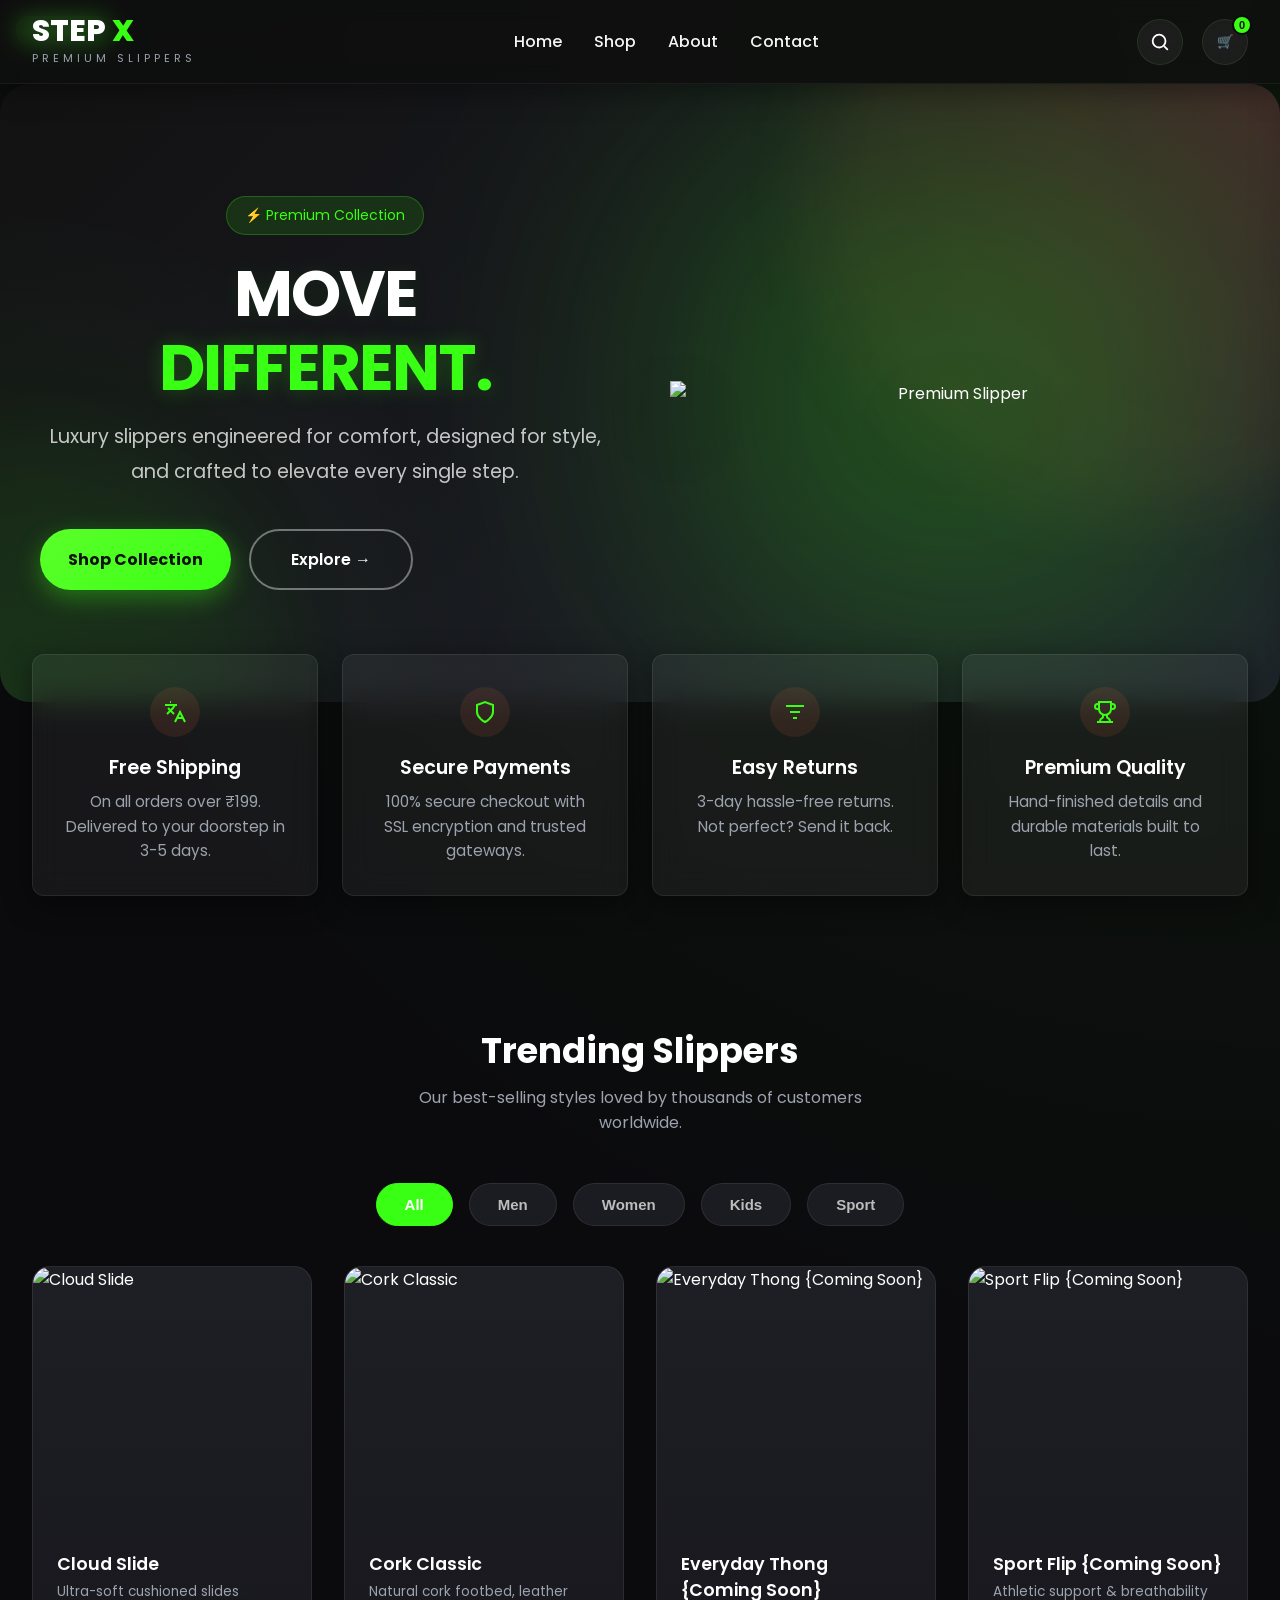
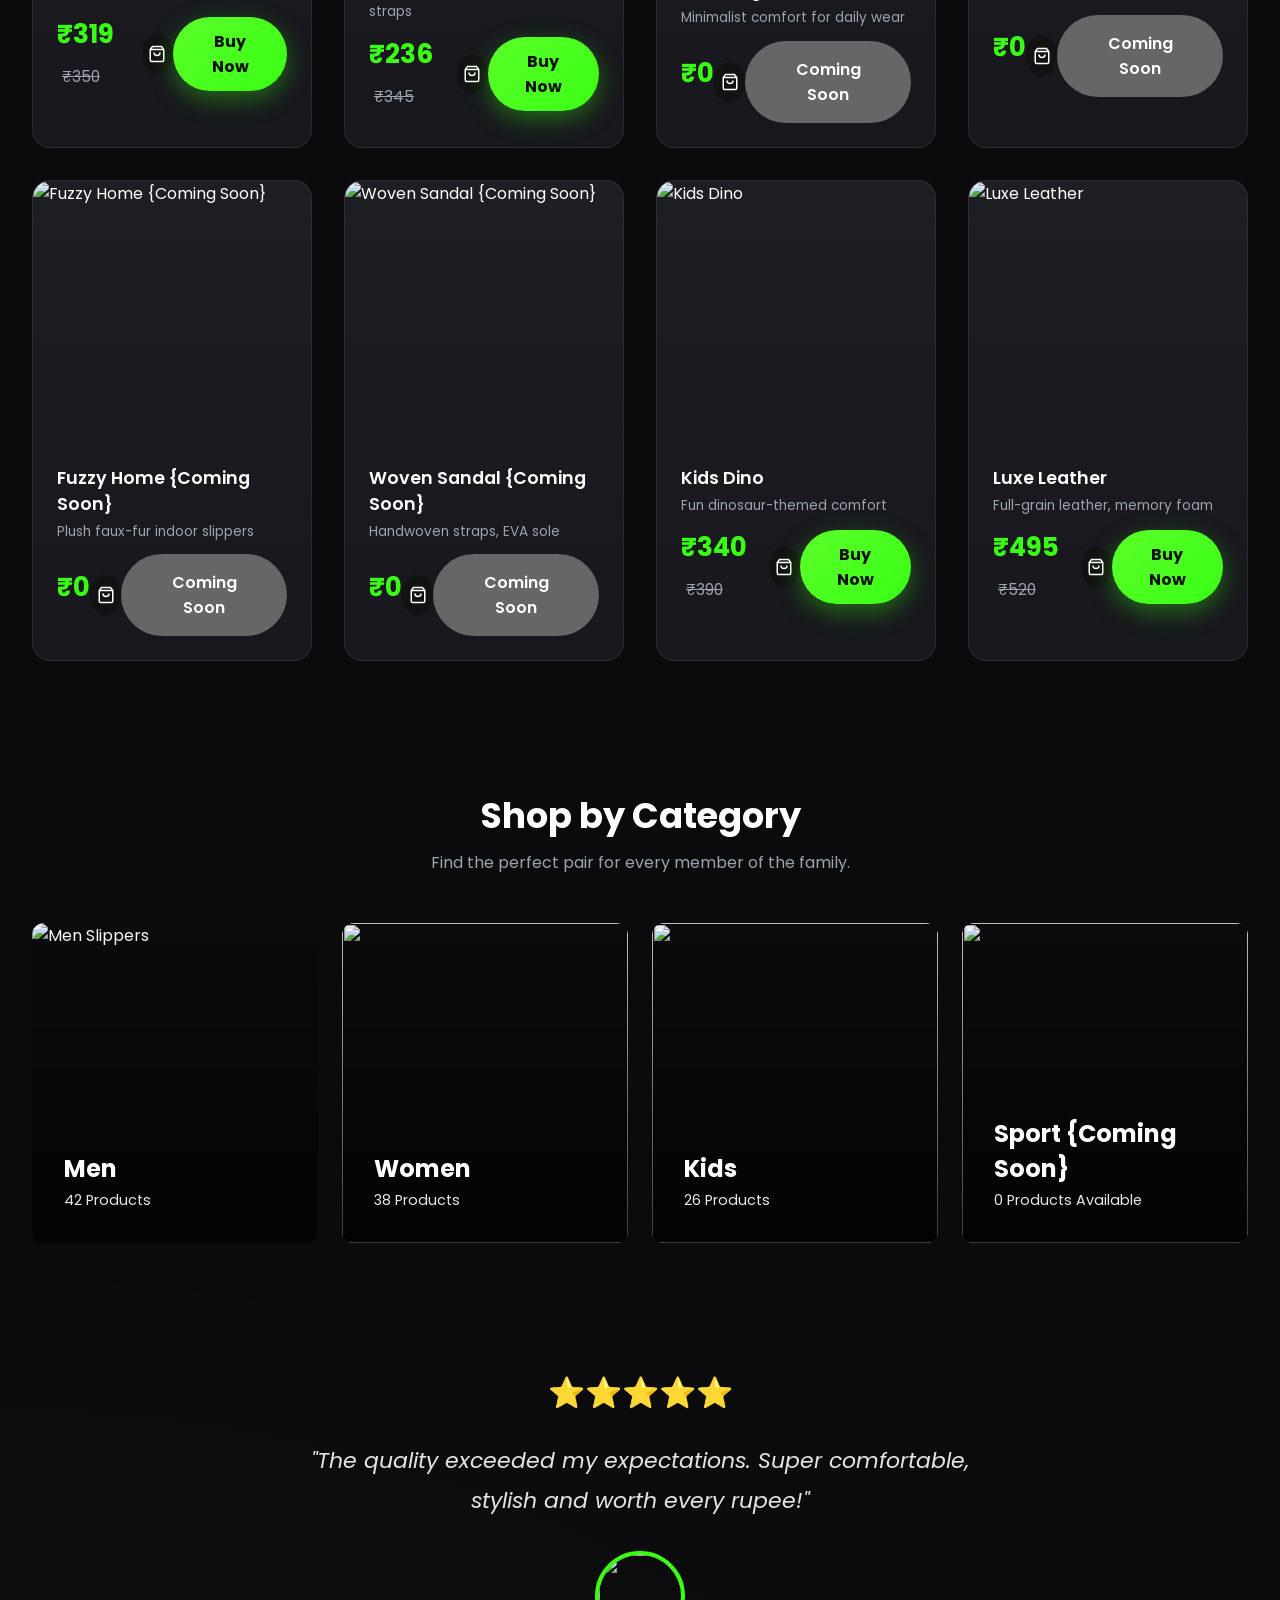
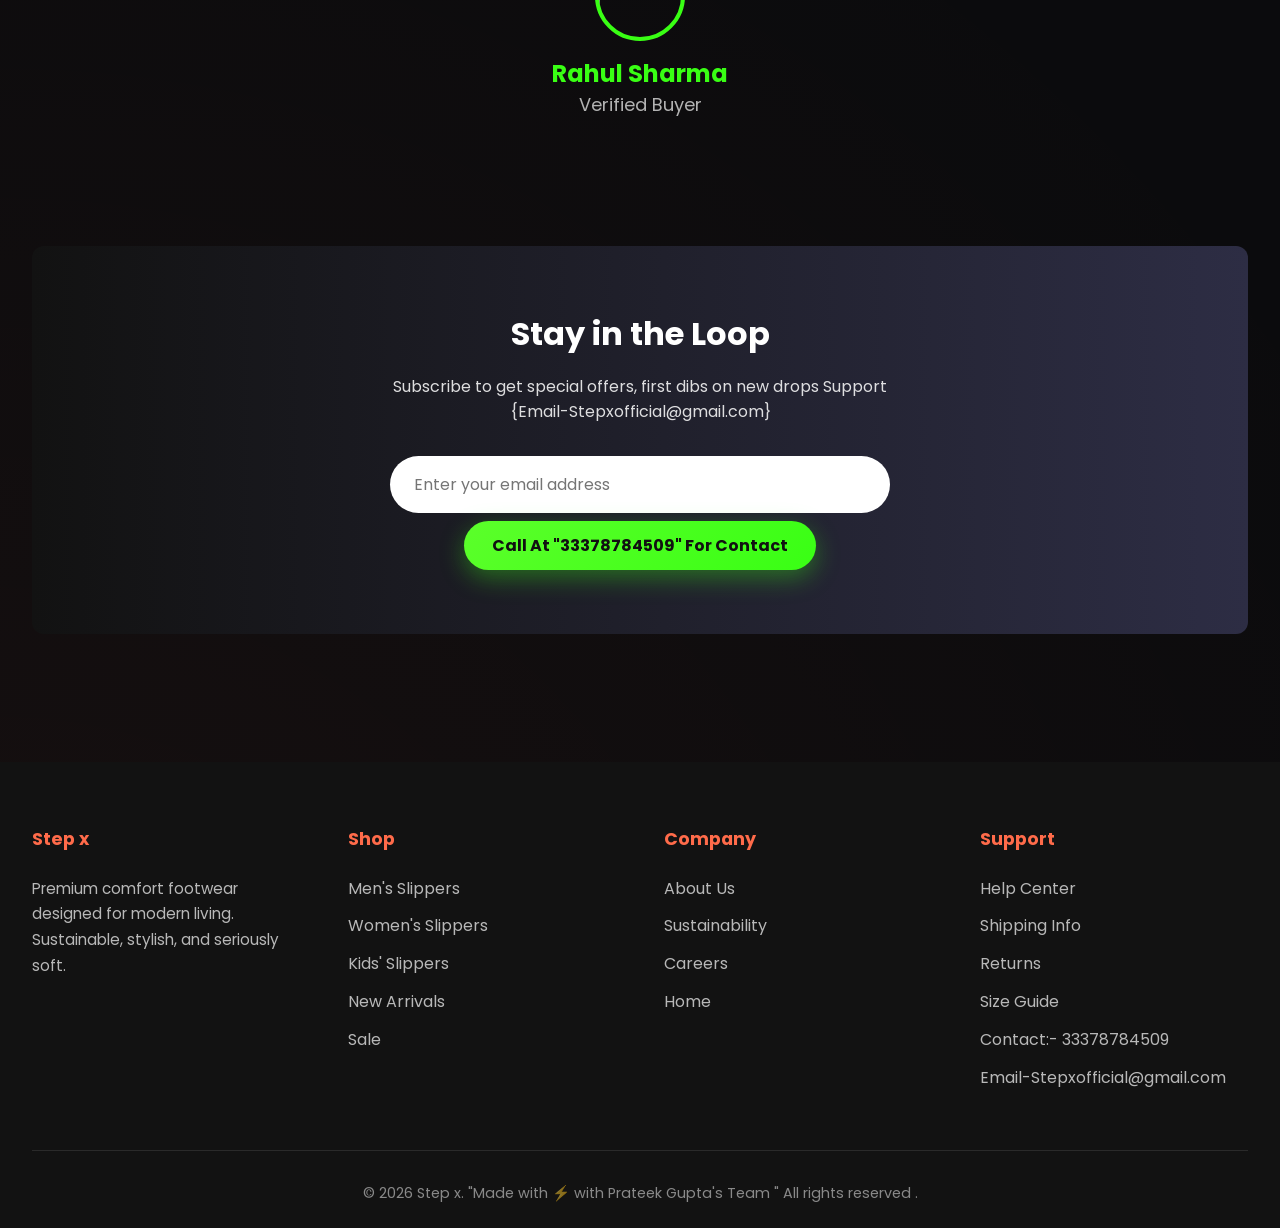
==== commit 038f2dc0: "Update index.html" ====
--- a/index.html
+++ b/index.html
@@ -1699,16 +1699,19 @@
       document.body.style.overflow = '';
     }
 
-    cartBtn.addEventListener('click', openCart);
-    cartClose.addEventListener('click', closeCart);
-    cartOverlay.addEventListener('click', closeCart);
+    if (cartBtn) cartBtn.addEventListener('click', openCart);
+    if (cartClose) cartClose.addEventListener('click', closeCart);
+    if (cartOverlay) cartOverlay.addEventListener('click', closeCart);
 
     // Mobile menu
     const mobileToggle = document.getElementById('mobileToggle');
     const mobileMenu = document.getElementById('mobileMenu');
     const mobileClose = document.getElementById('mobileClose');
 
+    if (mobileToggle)
     mobileToggle.addEventListener('click', () => mobileMenu.classList.add('active'));
+
+    if (mobileClose)
     mobileClose.addEventListener('click', () => mobileMenu.classList.remove('active'));
 
     document.querySelectorAll('.mobile-menu a').forEach(link => {
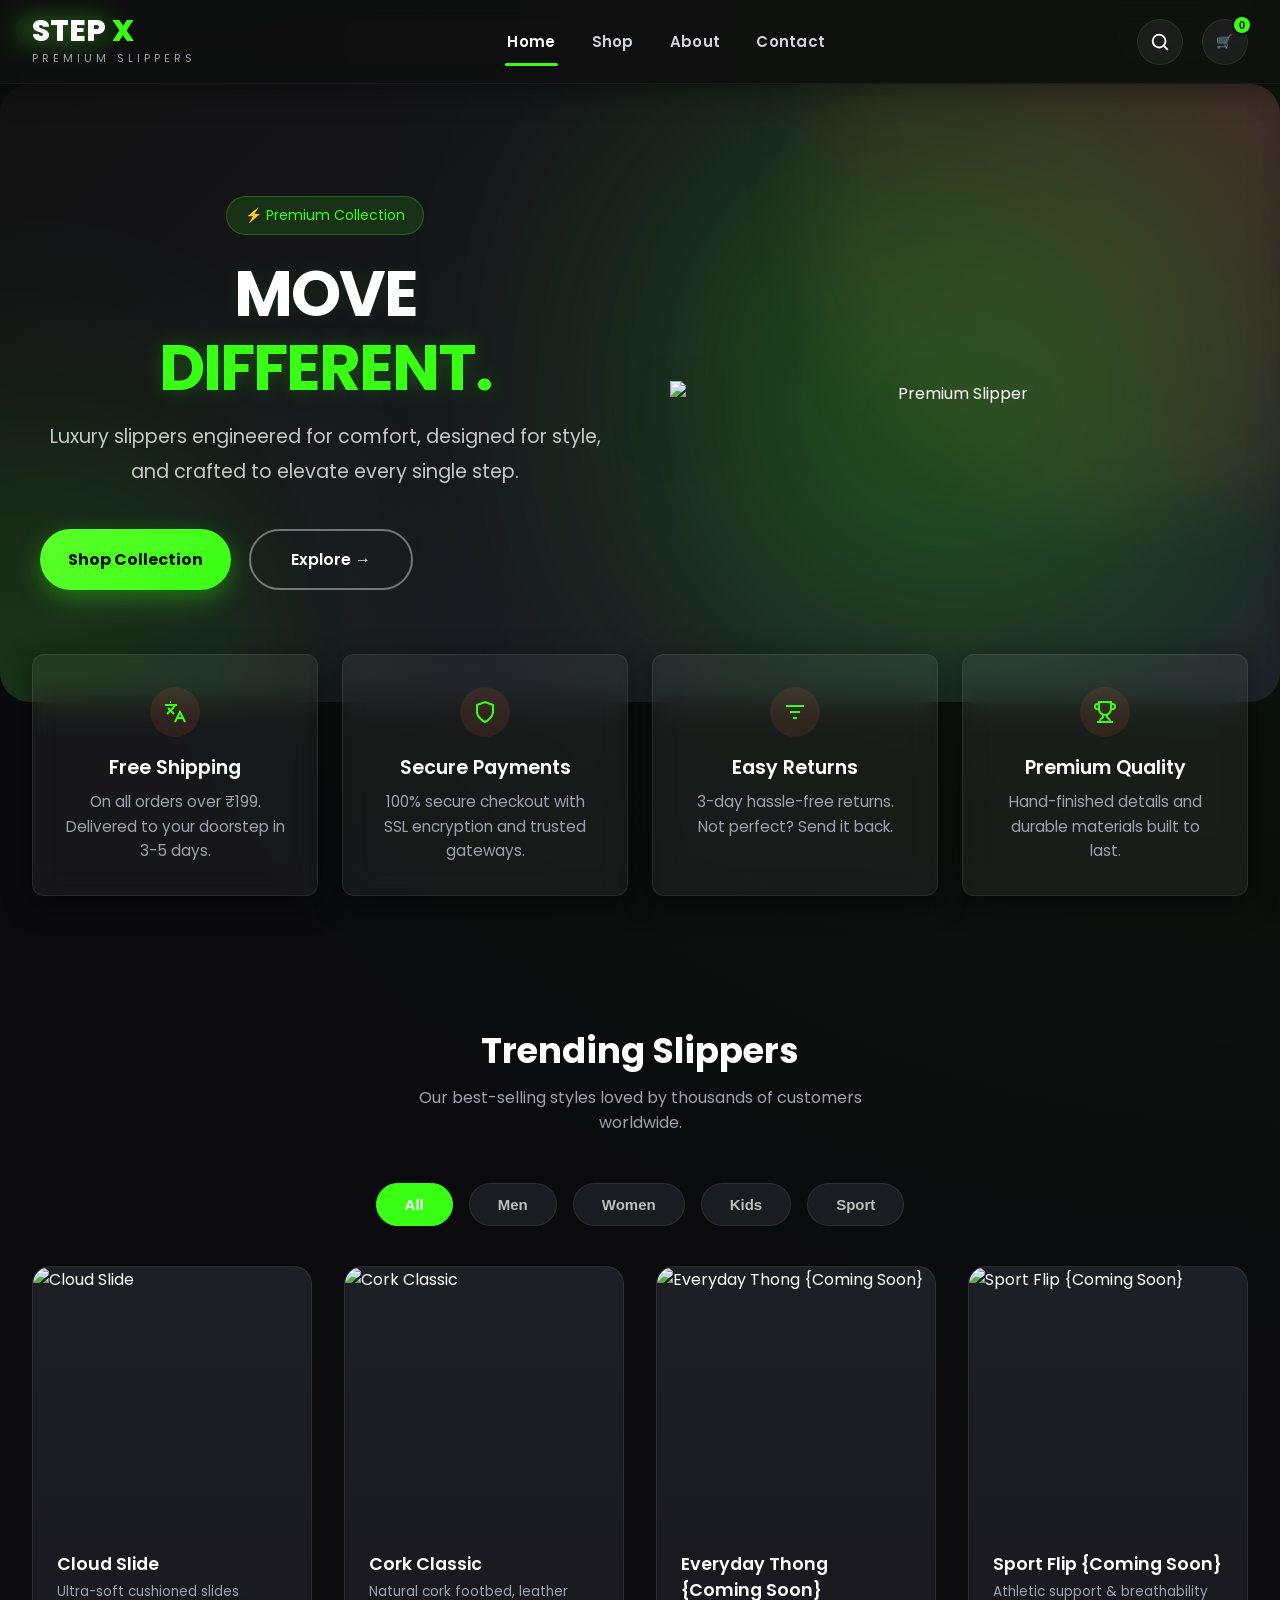
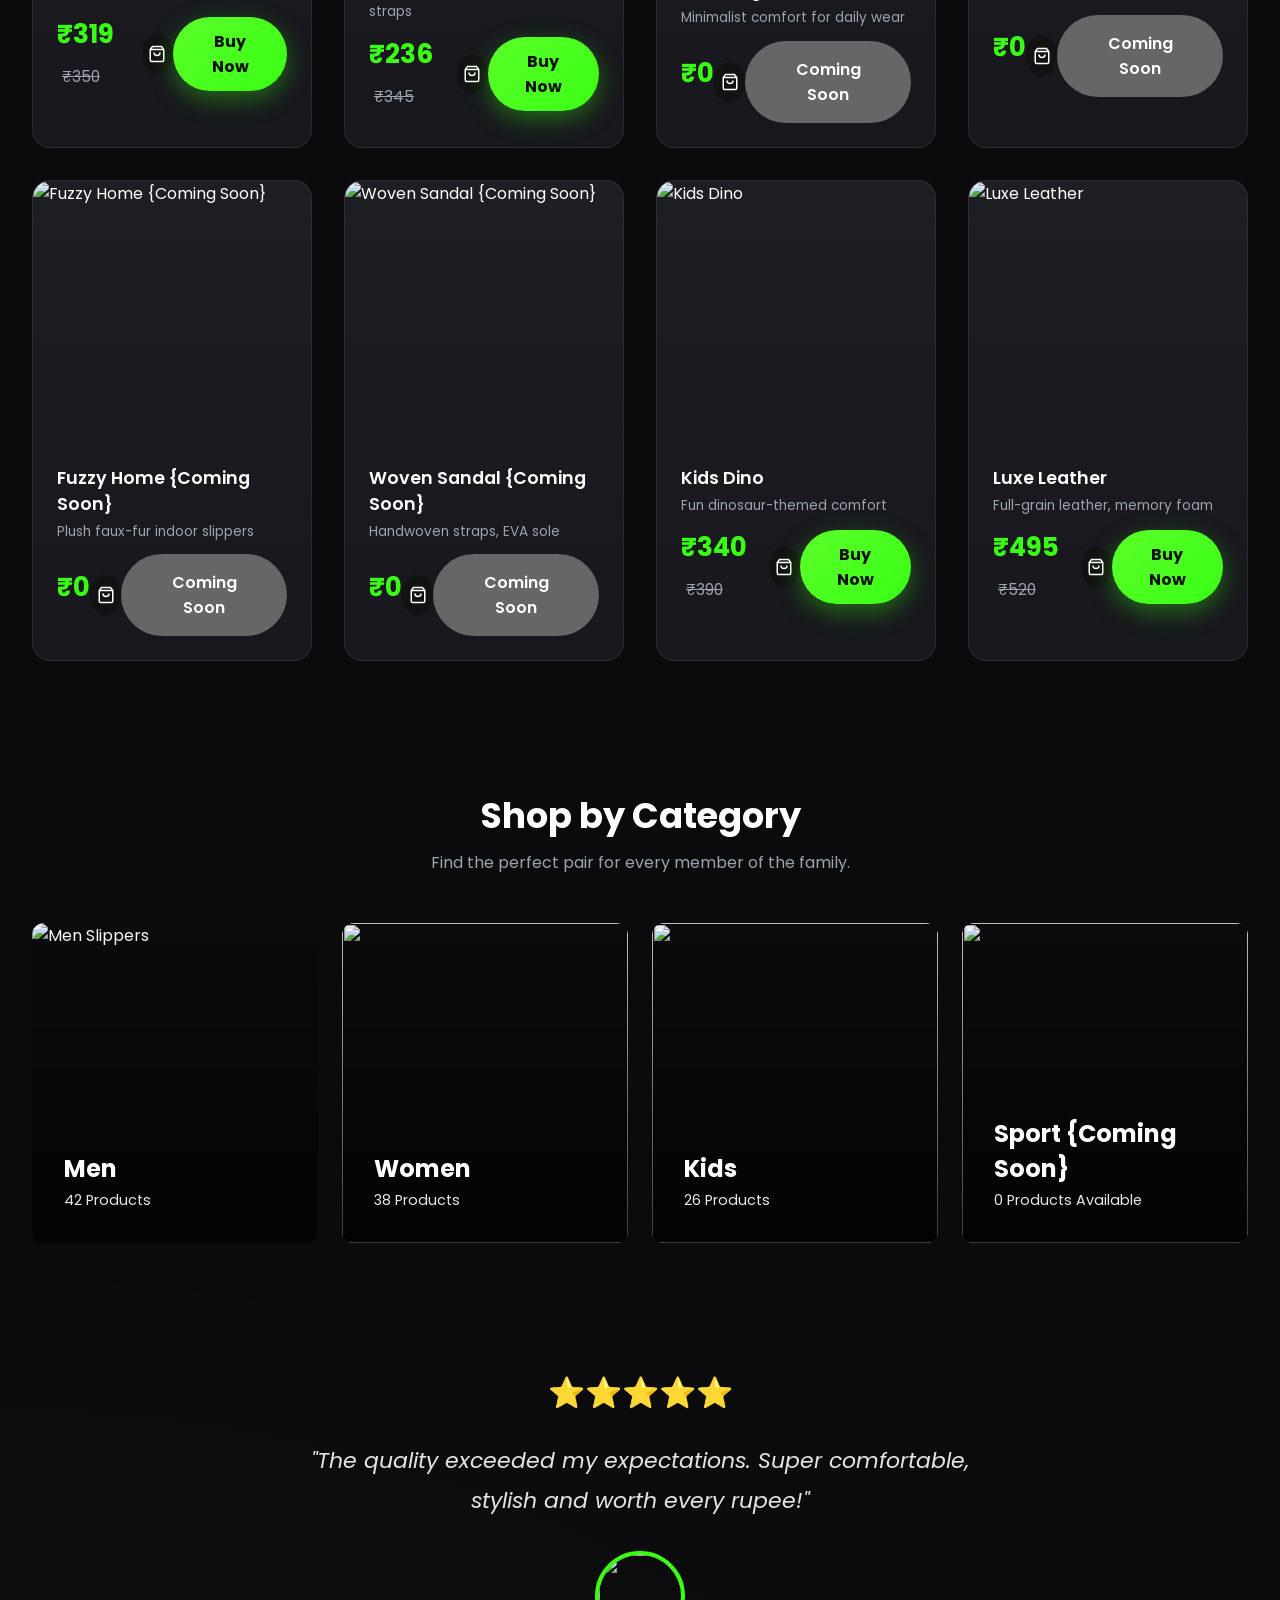
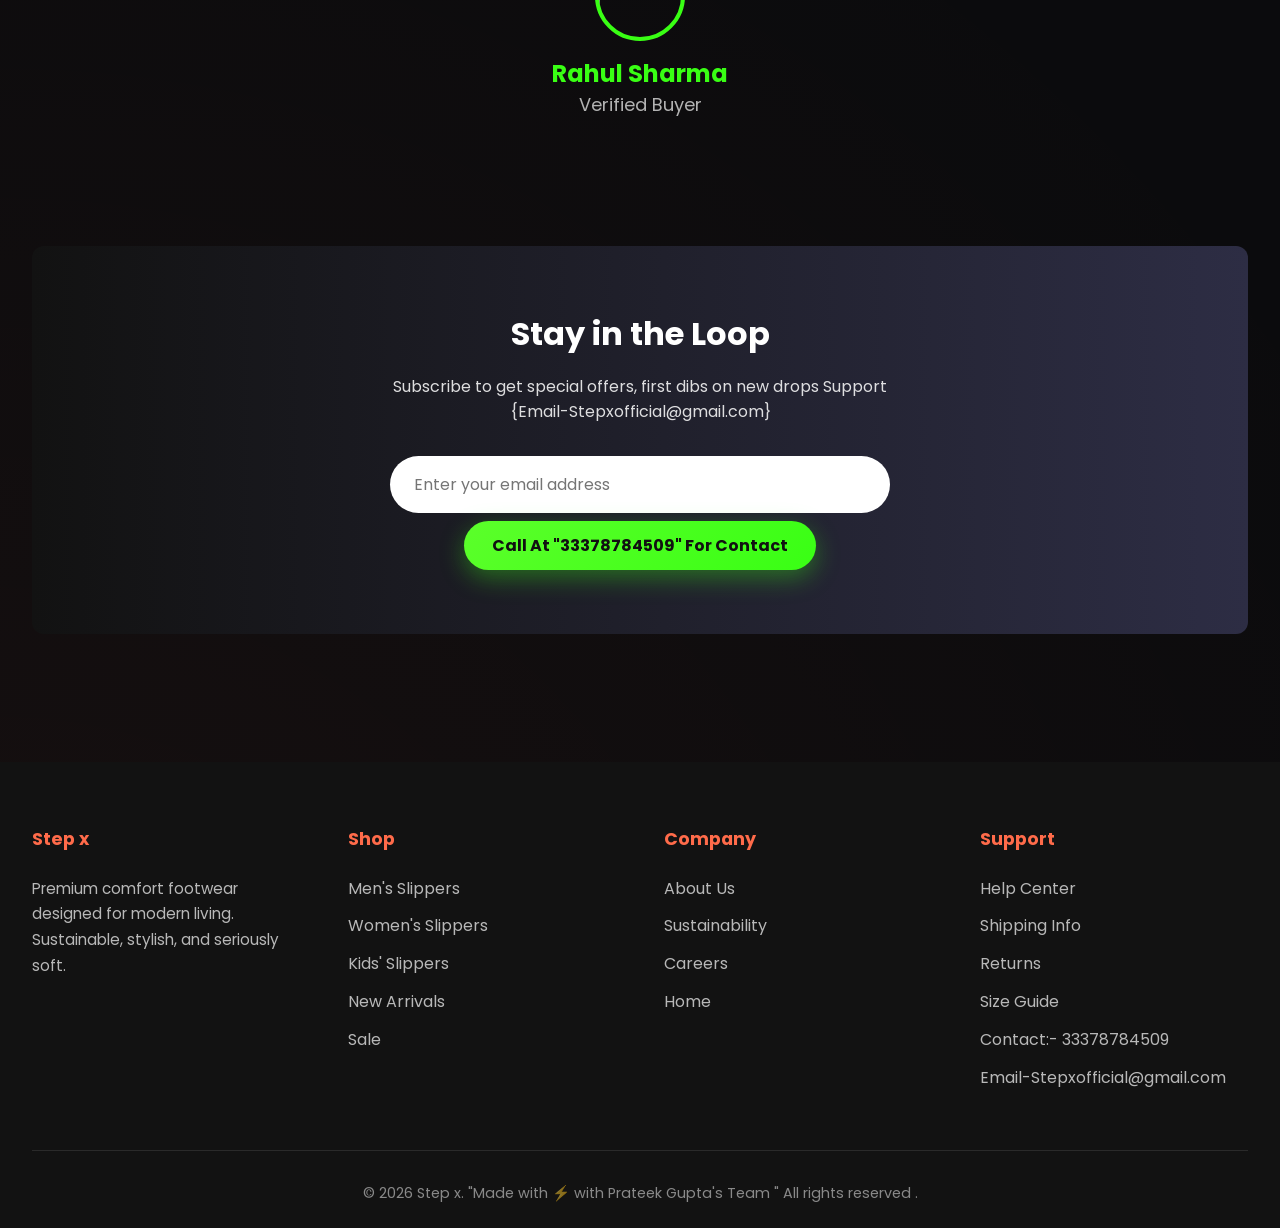
==== commit b5dd40ab: "Update index.html" ====
--- a/index.html
+++ b/index.html
@@ -155,32 +155,42 @@
       list-style: none;
     }
 
-    .nav-links a {
-      text-decoration: none;
-      color: var(--text);
-      font-weight: 500;
-      transition: color 0.3s;
-      position: relative;
-    }
-
-    .nav-links a::after {
-      content: '';
-      position: absolute;
-      bottom: -4px;
-      left: 0;
-      width: 0;
-      height: 2px;
-      background: var(--primary);
-      transition: width 0.3s;
-    }
-
-    .nav-links a:hover {
-      color: var(--primary);
-    }
-
-    .nav-links a:hover::after {
-      width: 100%;
-    }
+    .nav-links a{
+    position:relative;
+    text-decoration:none;
+    color:#d1d5db;
+    font-size:15px;
+    font-weight:600;
+    letter-spacing:.3px;
+    padding:8px 2px;
+    transition:.3s ease;
+}
+
+    .nav-links a::after{
+    content:"";
+    position:absolute;
+    left:50%;
+    bottom:-6px;
+    width:0;
+    height:3px;
+    border-radius:50px;
+    background:#39ff14;
+    transform:translateX(-50%);
+    transition:.35s;
+}
+
+    .nav-links a:hover{
+    color:#fff;
+}
+
+    .nav-links a:hover::after,
+    .nav-links a.active::after{
+    width:100%;
+}
+
+.nav-links a.active{
+    color:#fff;
+}
 
     .nav-actions {
       display: flex;
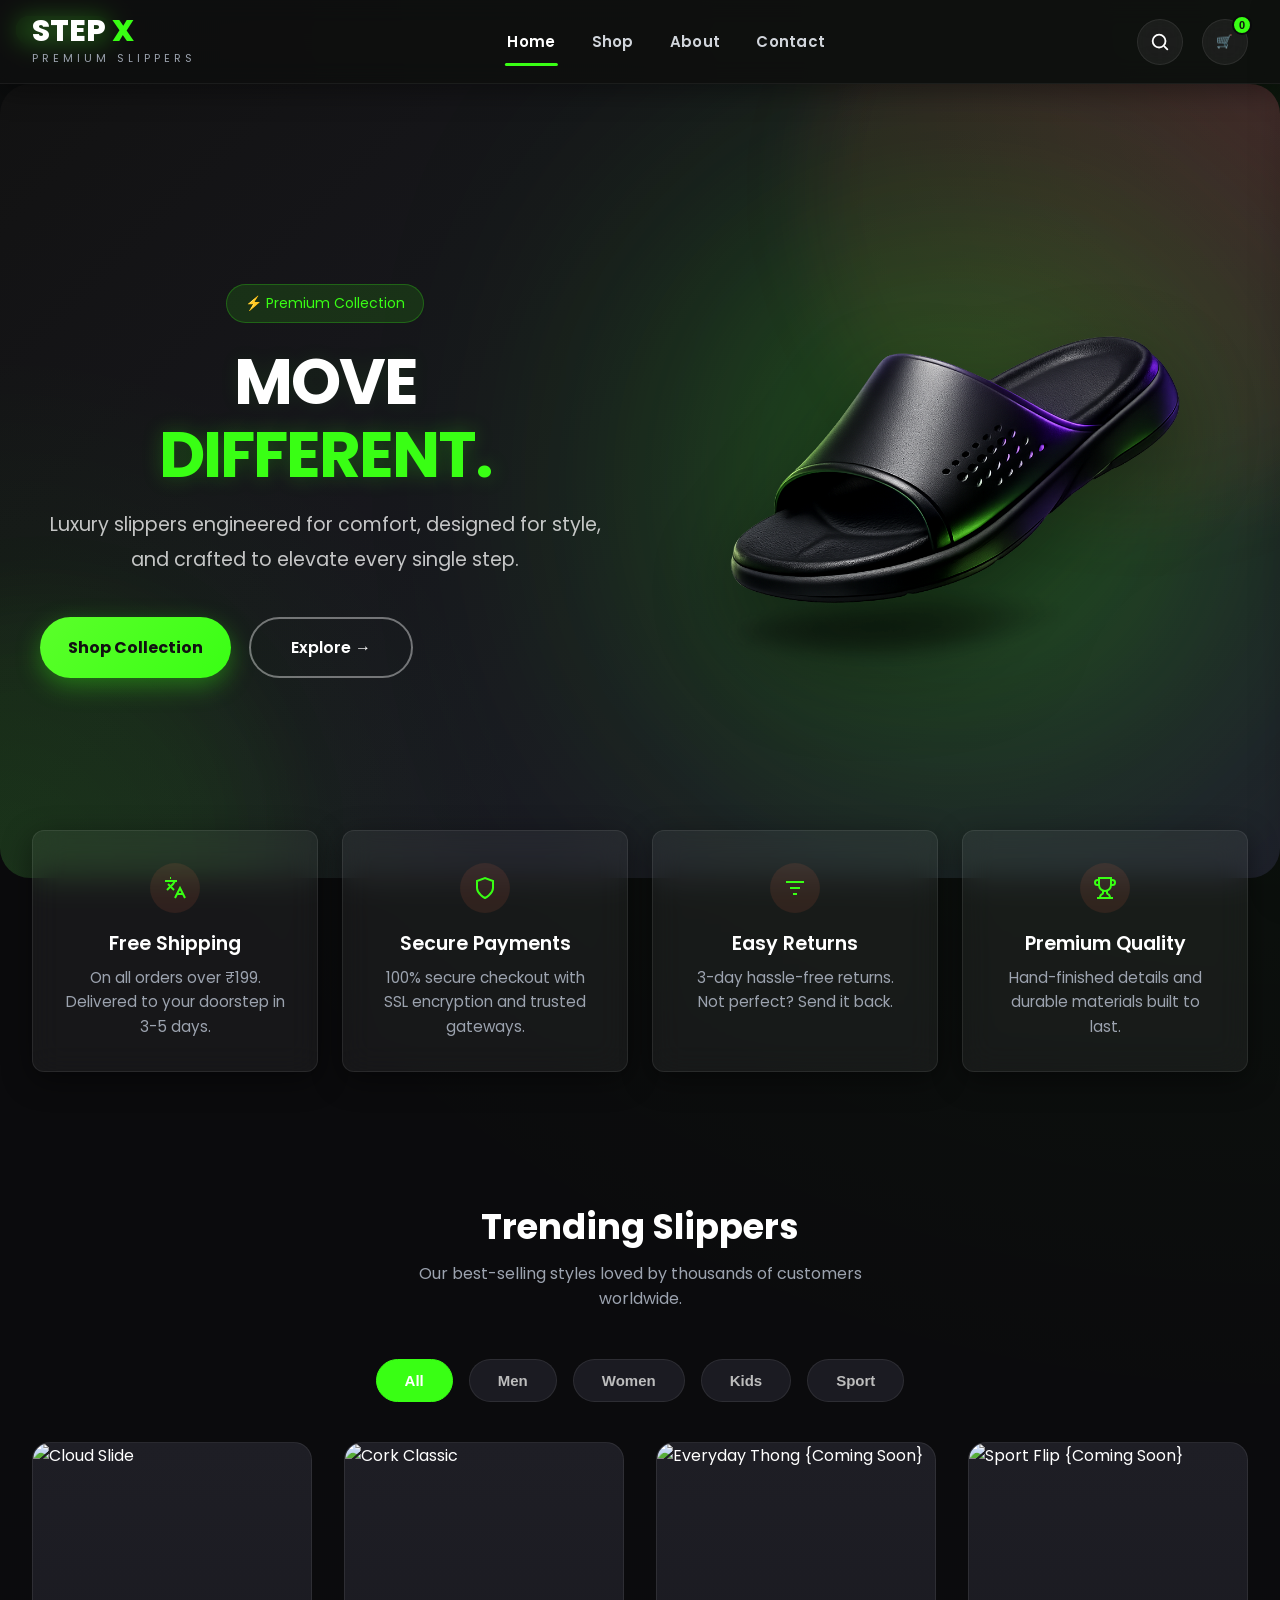
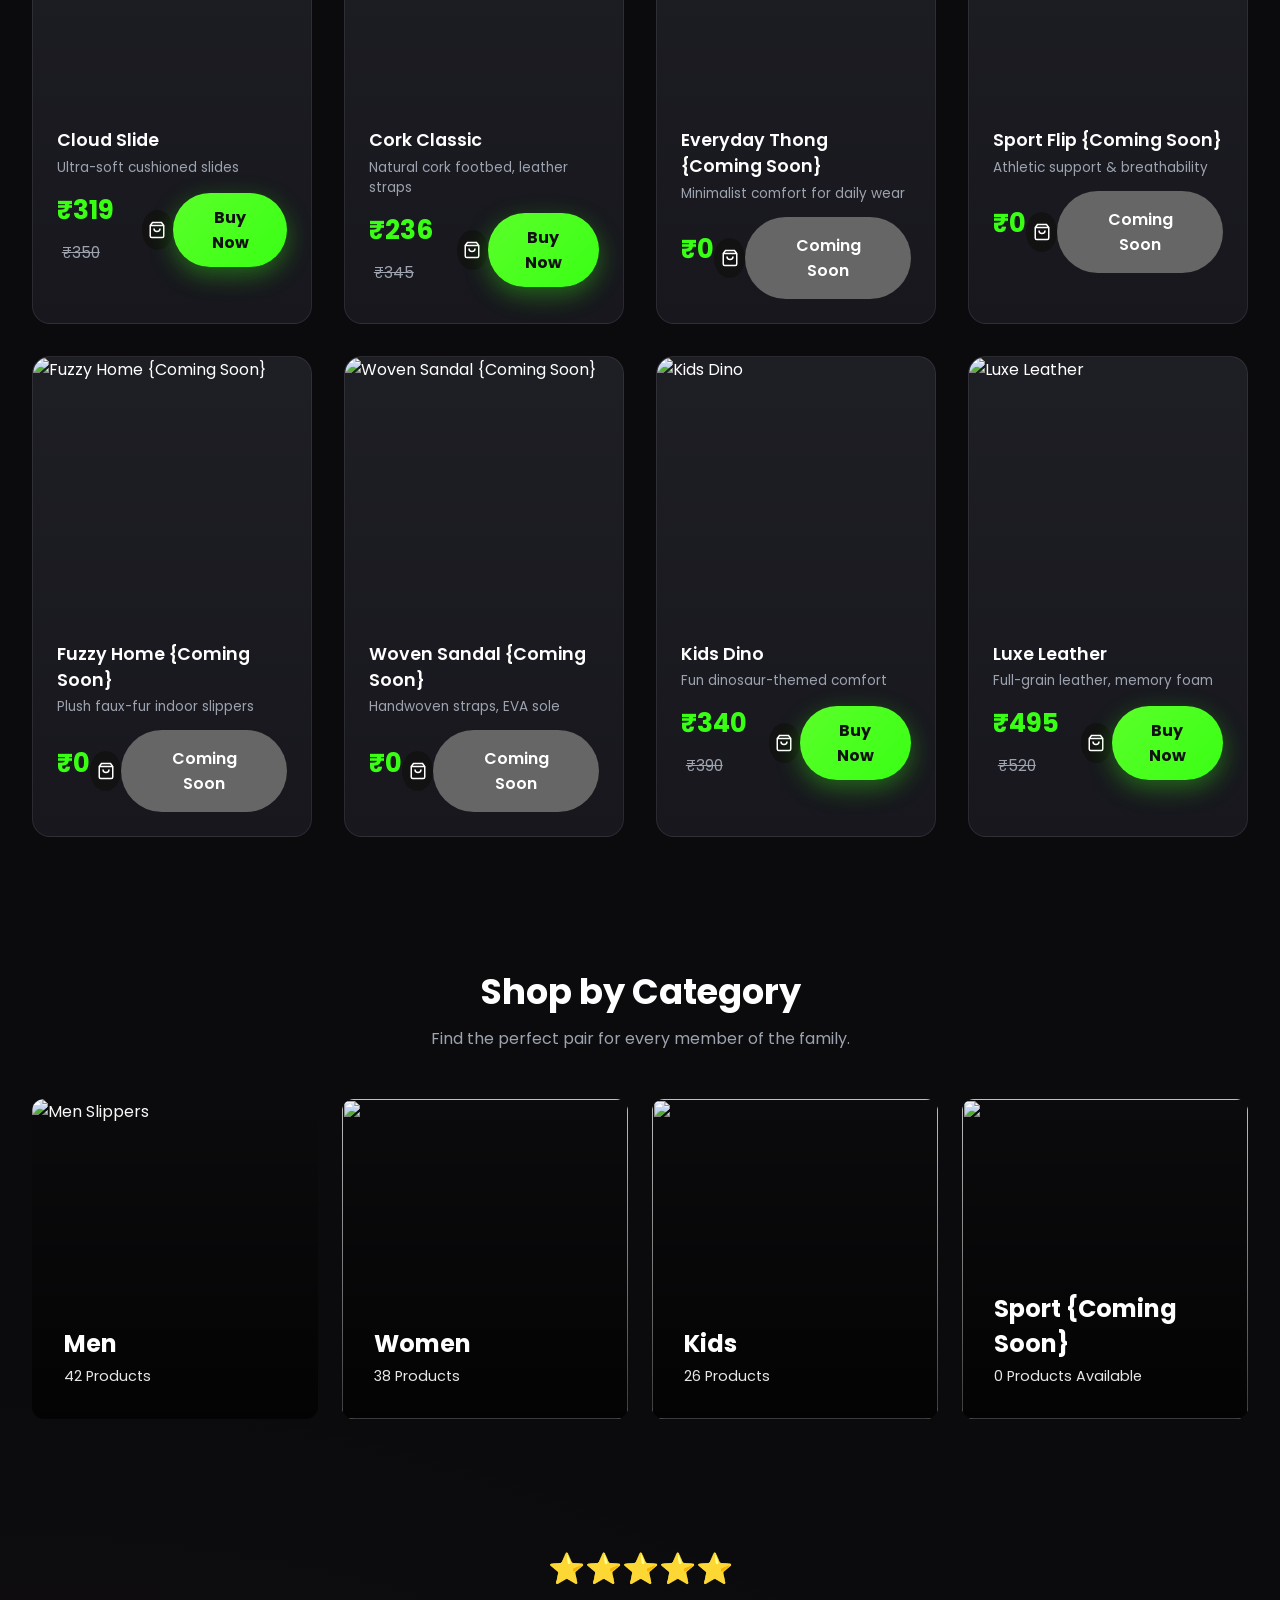
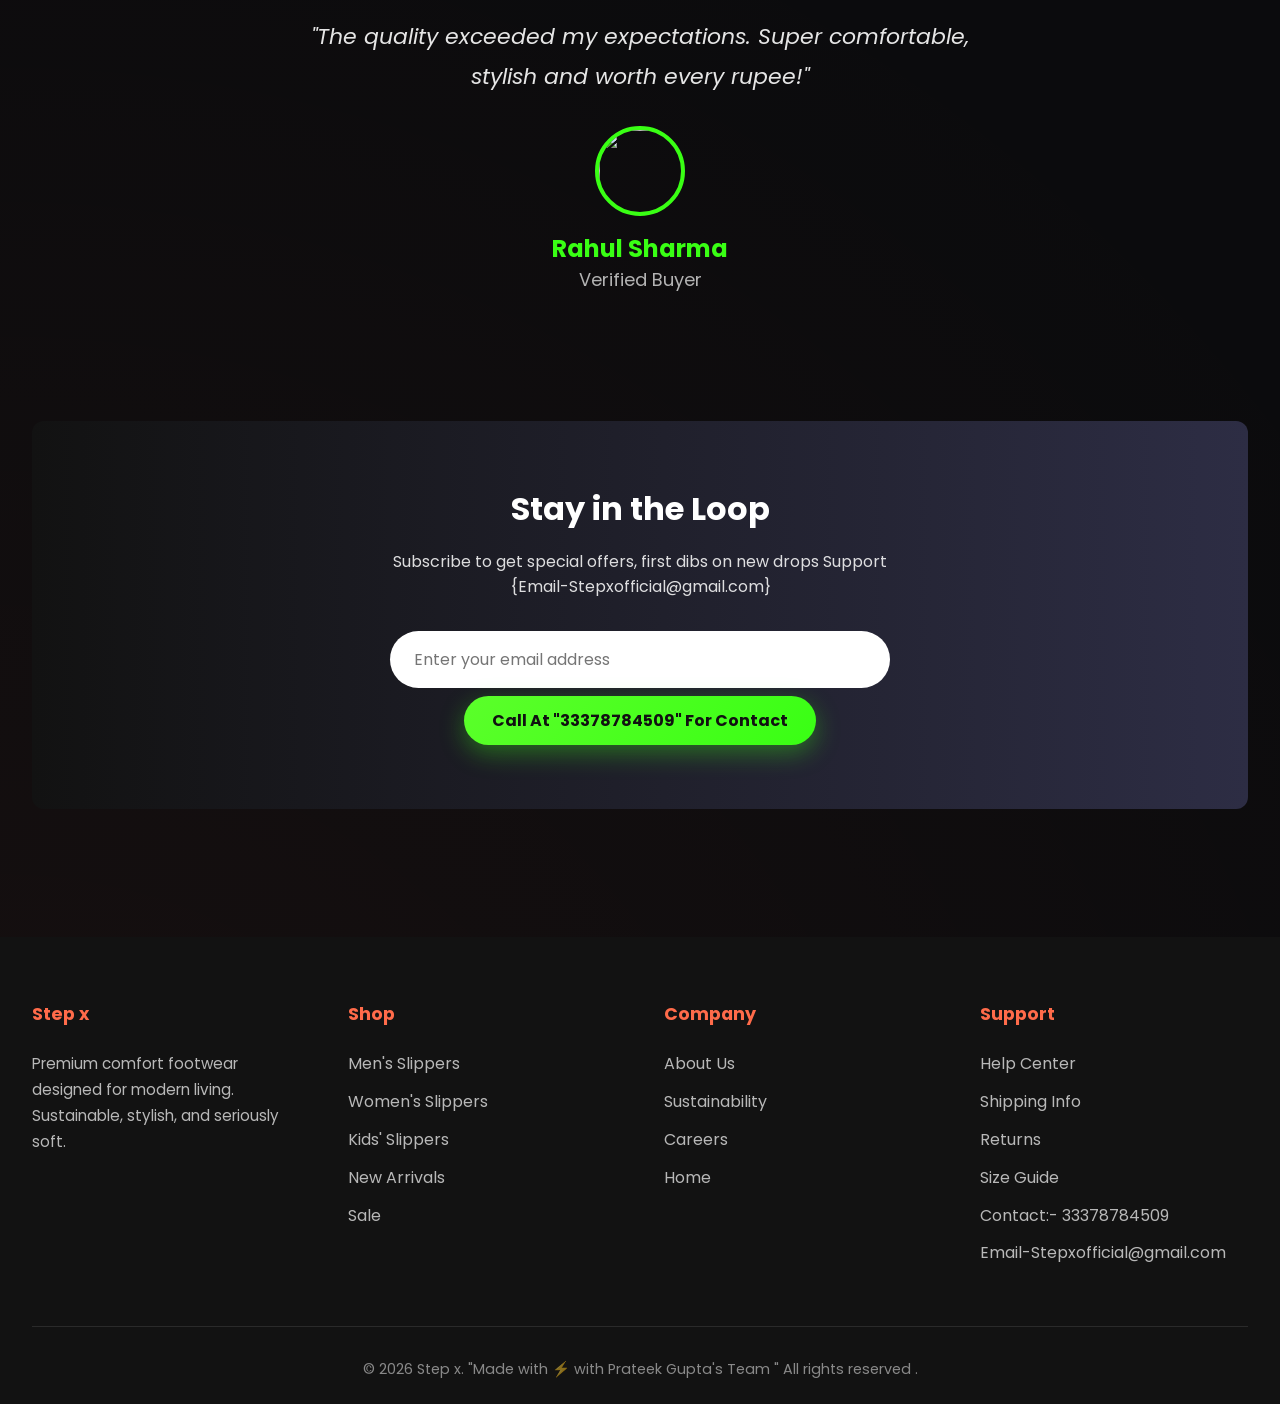
==== commit 537e001f: "Update index.html" ====
--- a/index.html
+++ b/index.html
@@ -354,10 +354,9 @@
 
 .hero-image img{
     width:100%;
-    max-width:850px;
-
+    max-width:520px;
+    object-fit:contain;
     filter:drop-shadow(0 30px 40px rgba(0,0,0,.4));
-
     animation: float 4s ease-in-out infinite;
 }
 
@@ -1313,7 +1312,7 @@
 <div class="hero-image animate">
 
     <img
-        src="https://images.unsplash.com/photo-1542291026-7eec264c27ff?w=1000"
+        src="hero-slipper.png"
         alt="Premium Slipper">
 
 </div>
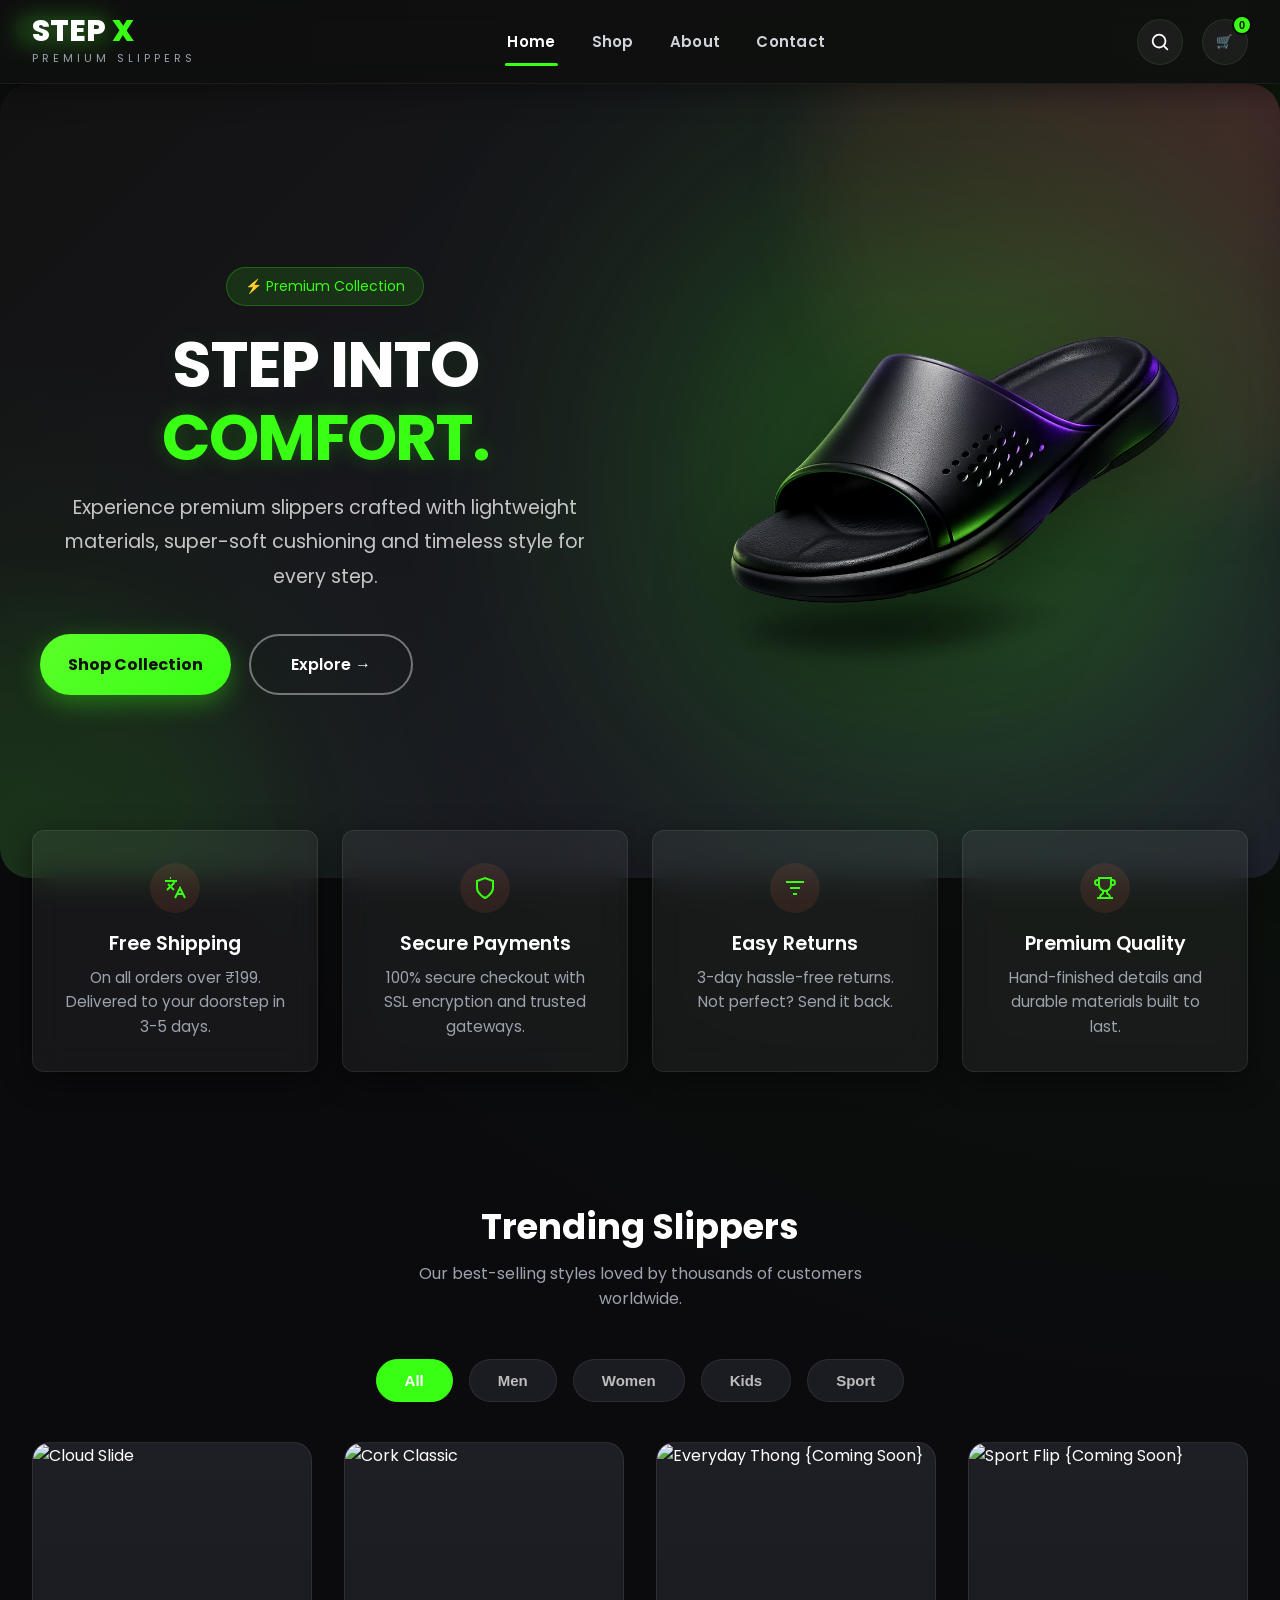
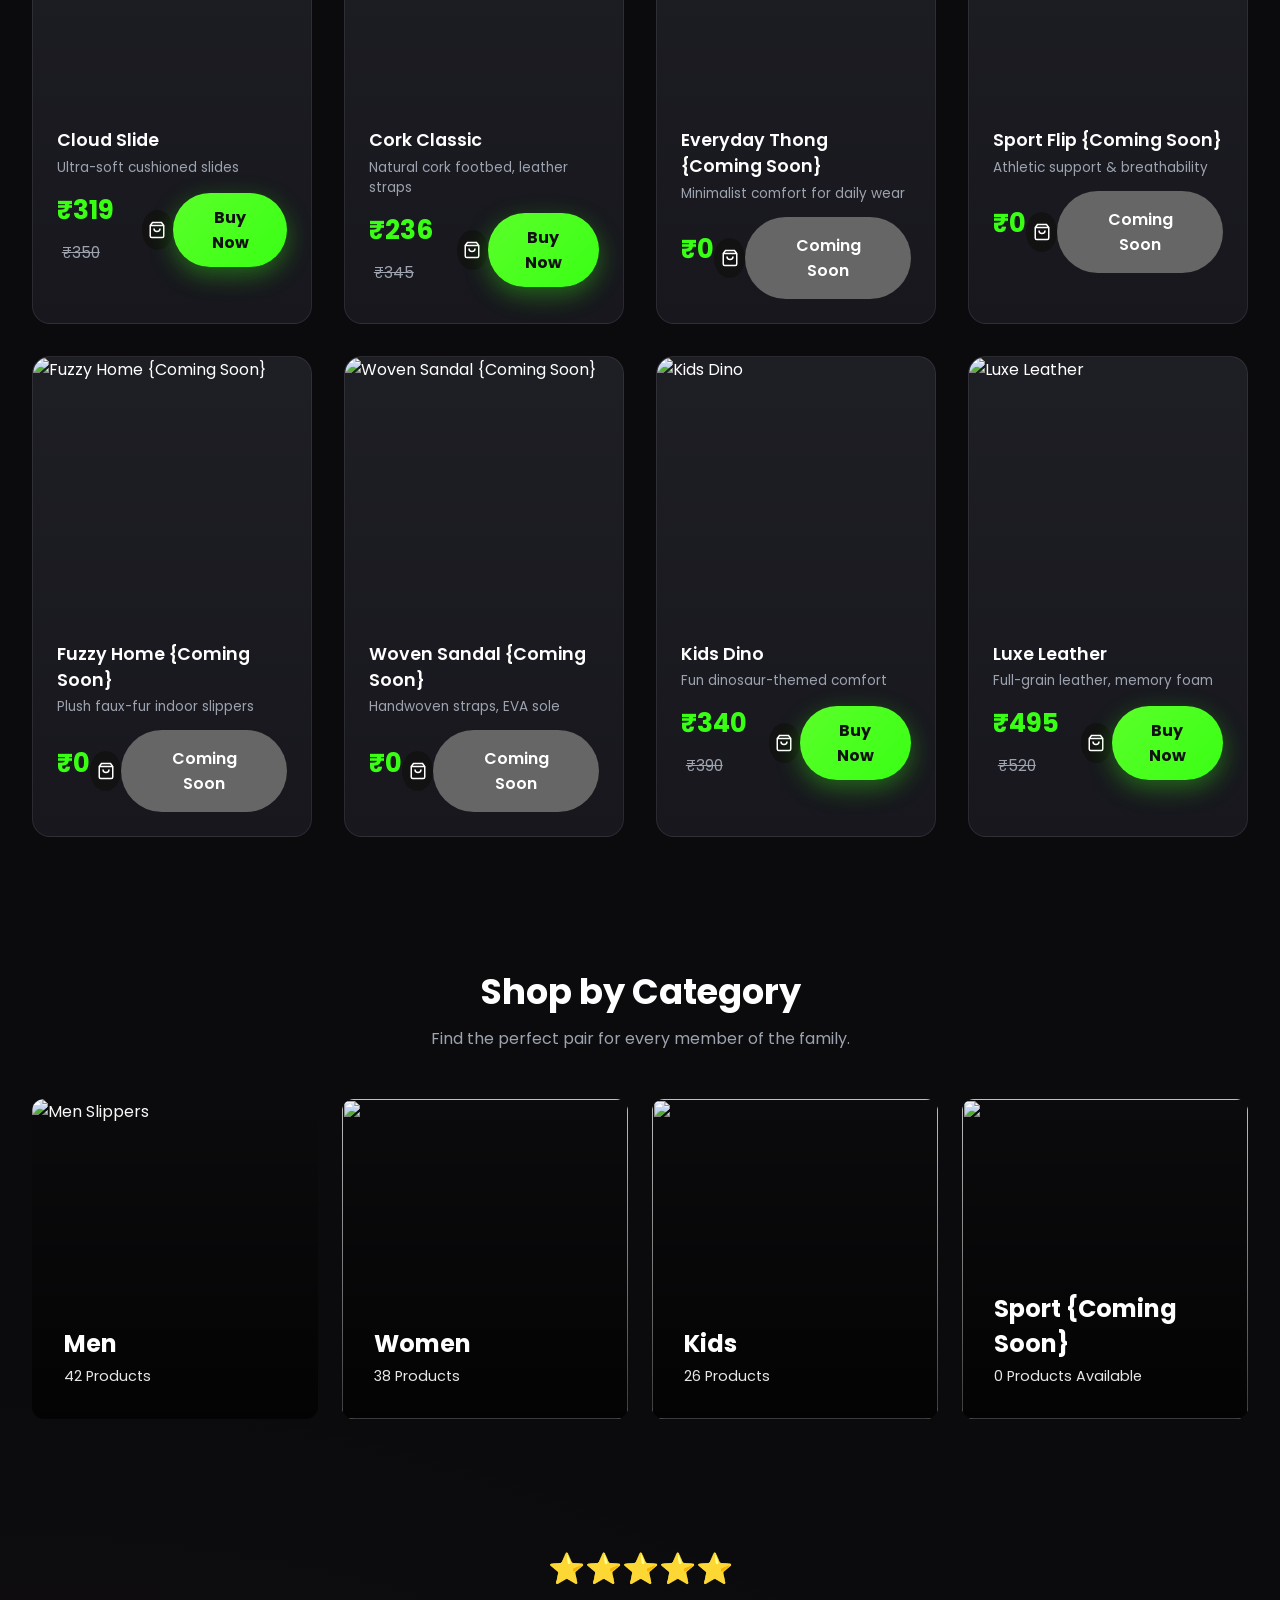
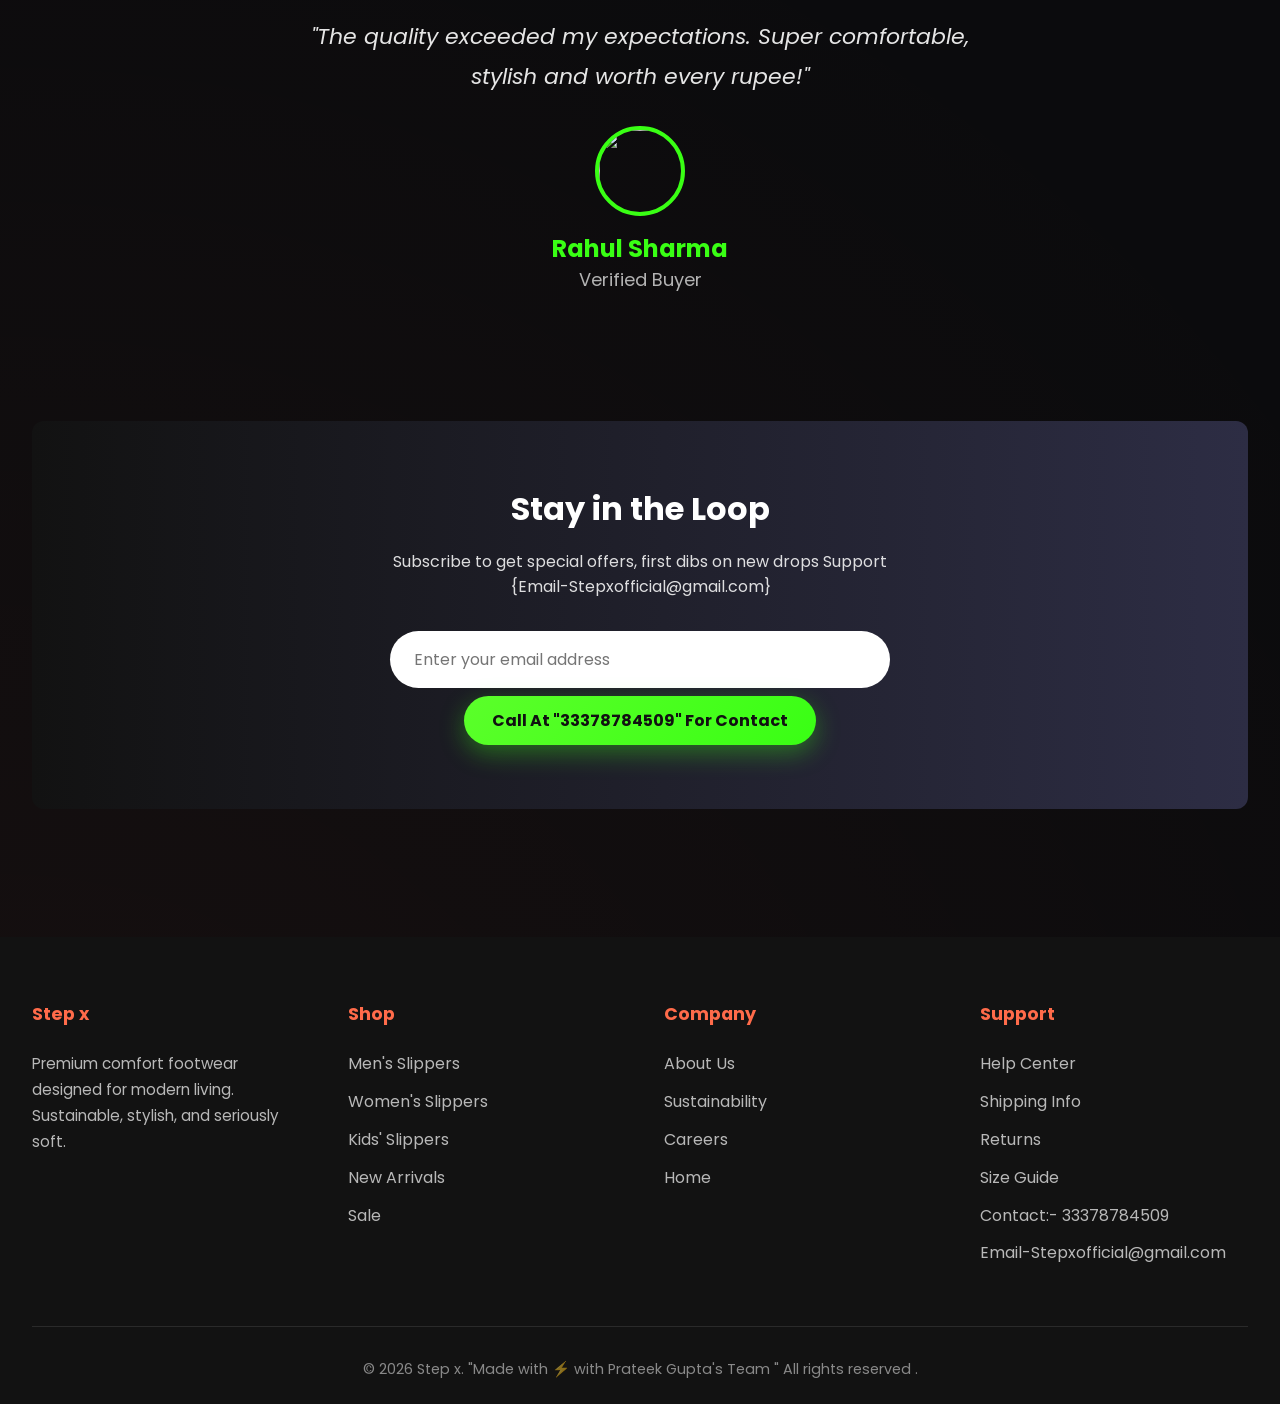
==== commit 387ef993: "Update index.html" ====
--- a/index.html
+++ b/index.html
@@ -1286,14 +1286,14 @@
     </span>
 
     <h1>
-        MOVE<br>
-        <span>DIFFERENT.</span>
-    </h1>
-
-    <p>
-        Luxury slippers engineered for comfort, designed for style,
-        and crafted to elevate every single step.
-    </p>
+STEP INTO<br>
+<span>COMFORT.</span>
+</h1>
+
+<p>
+Experience premium slippers crafted with lightweight materials,
+super-soft cushioning and timeless style for every step.
+</p>
 
     <div class="hero-buttons">
 
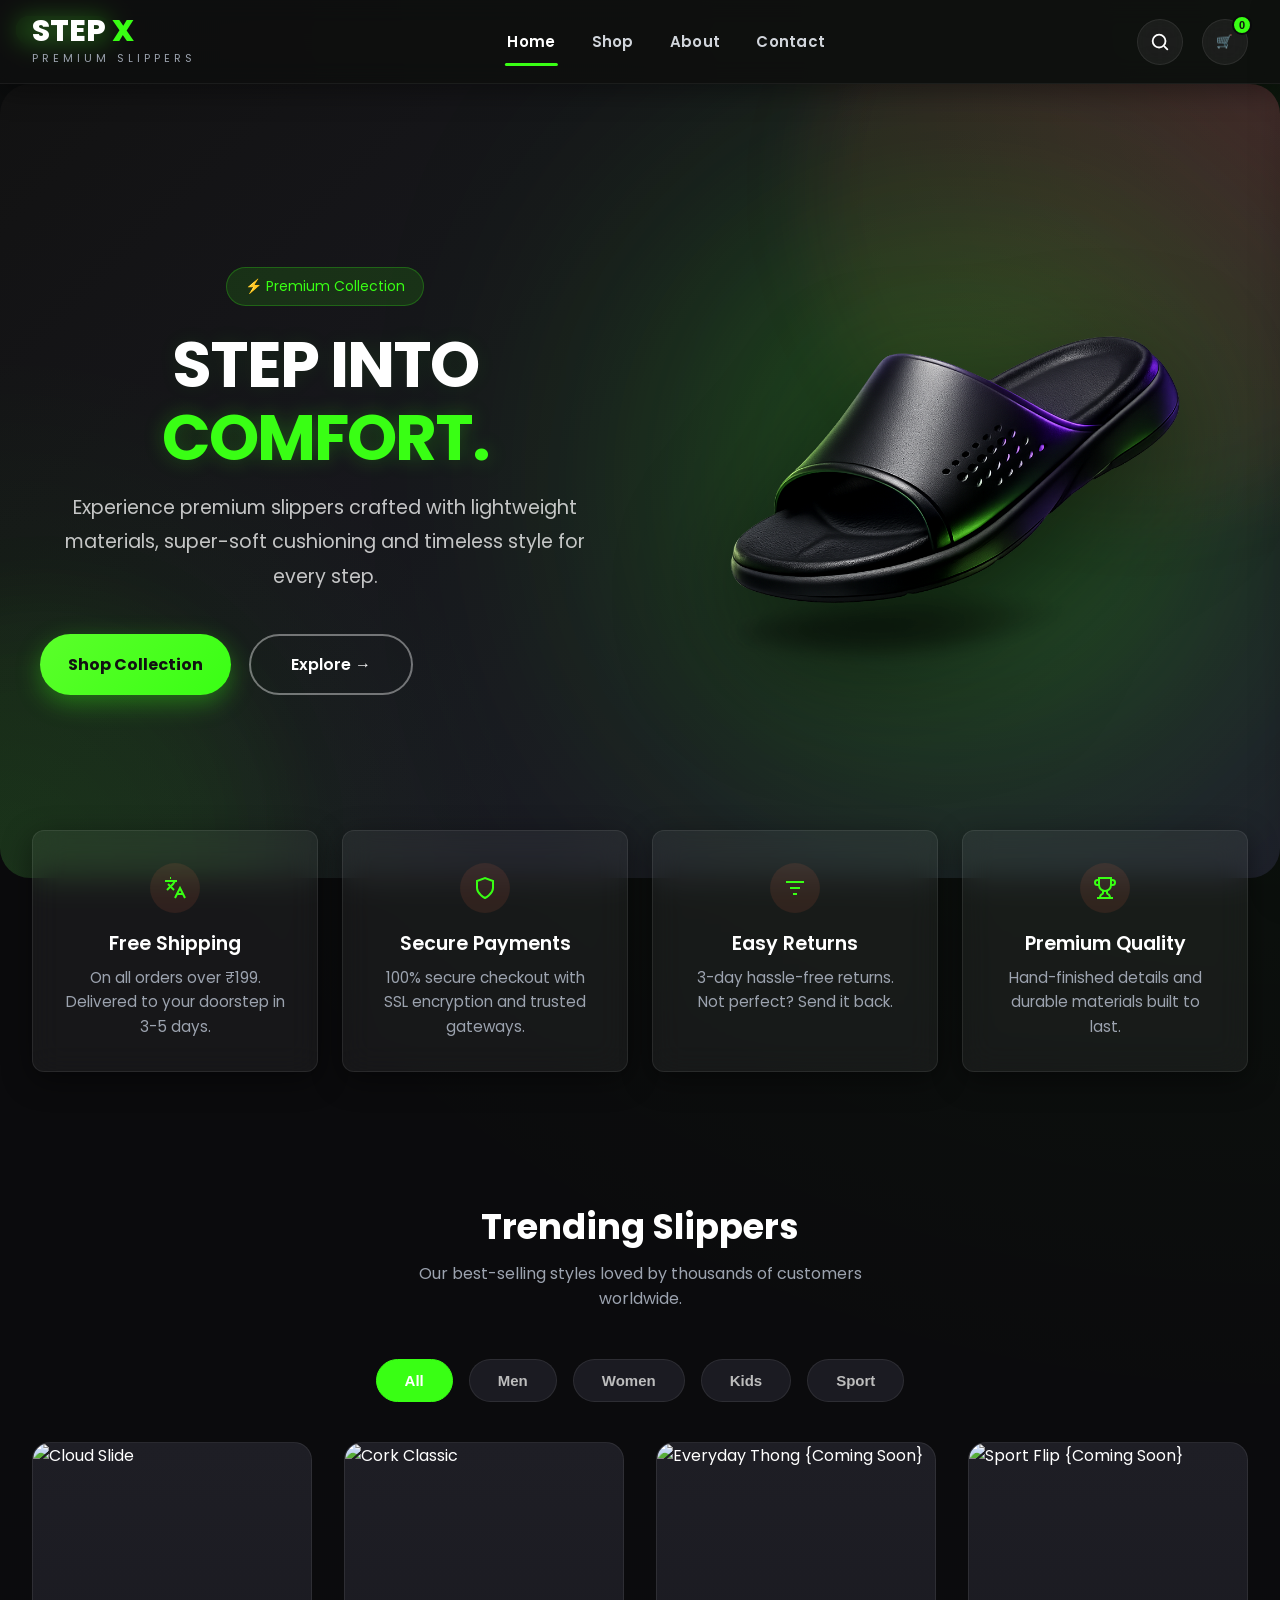
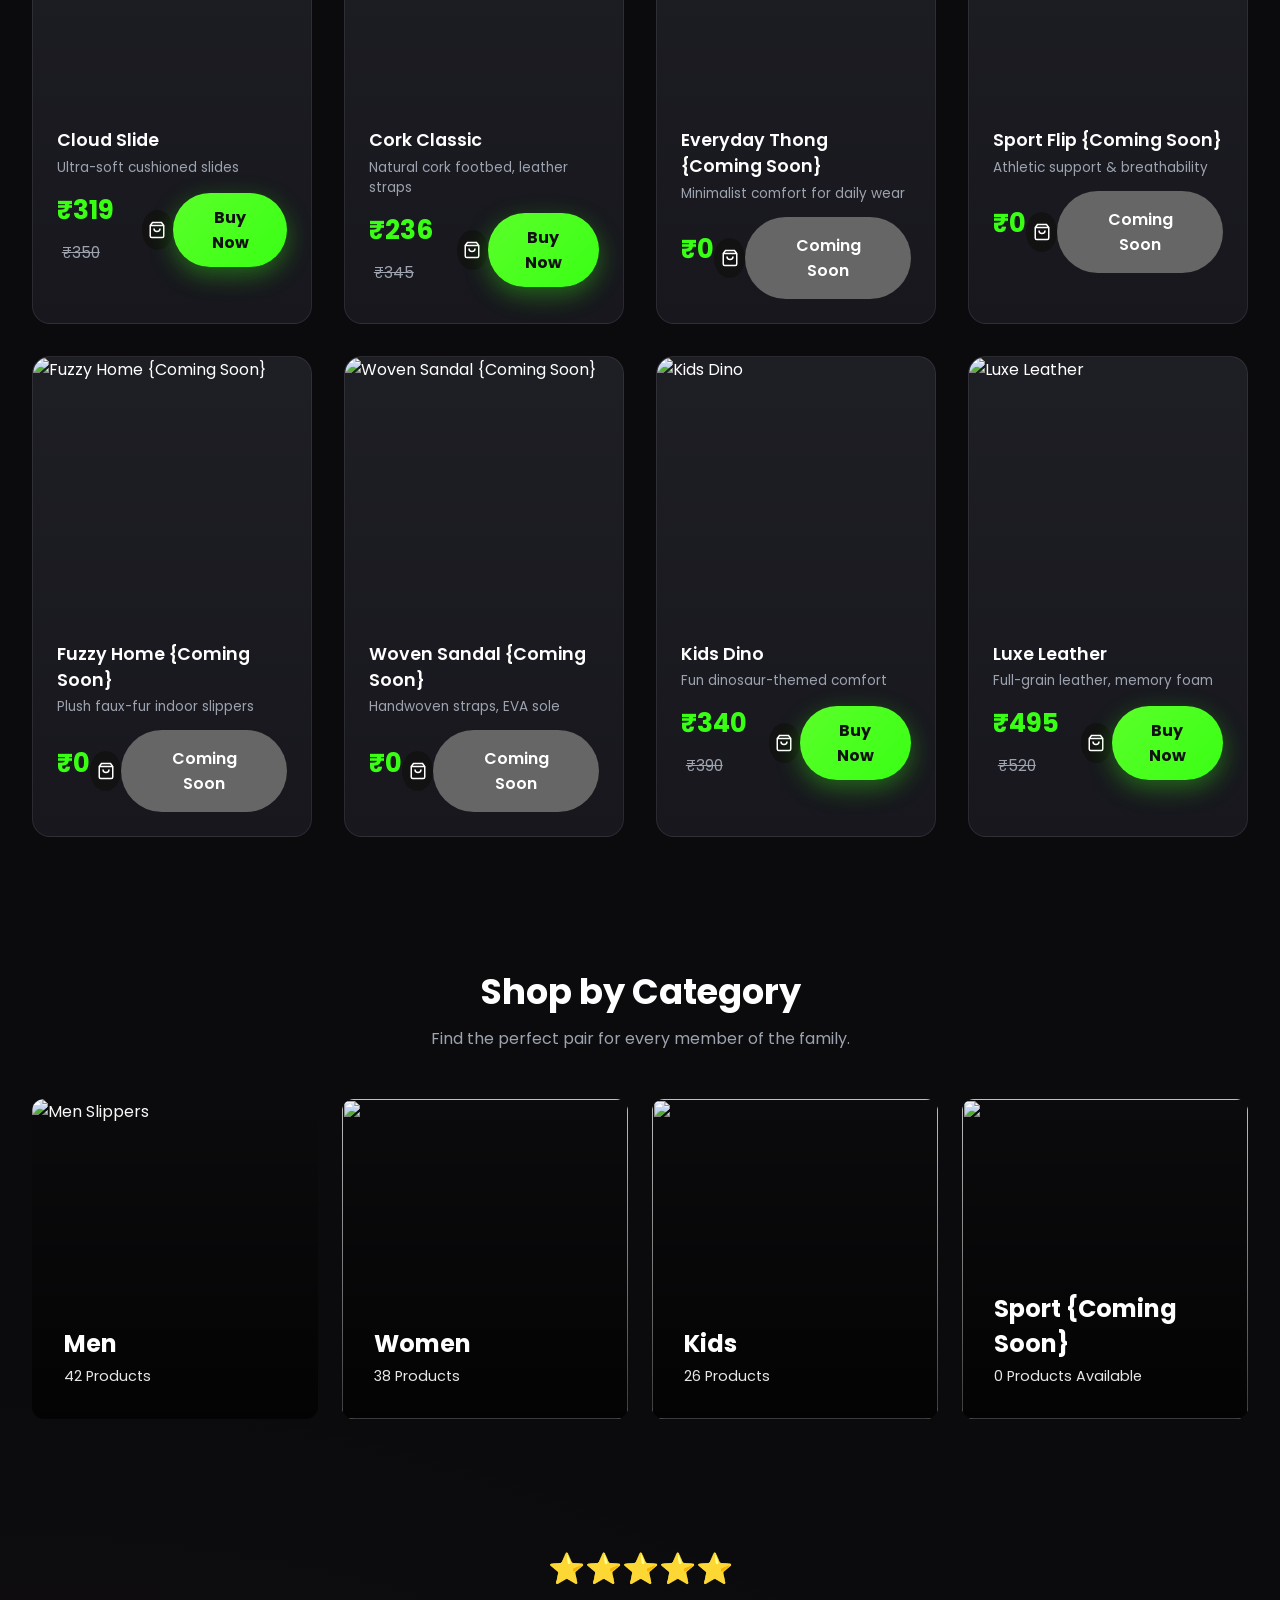
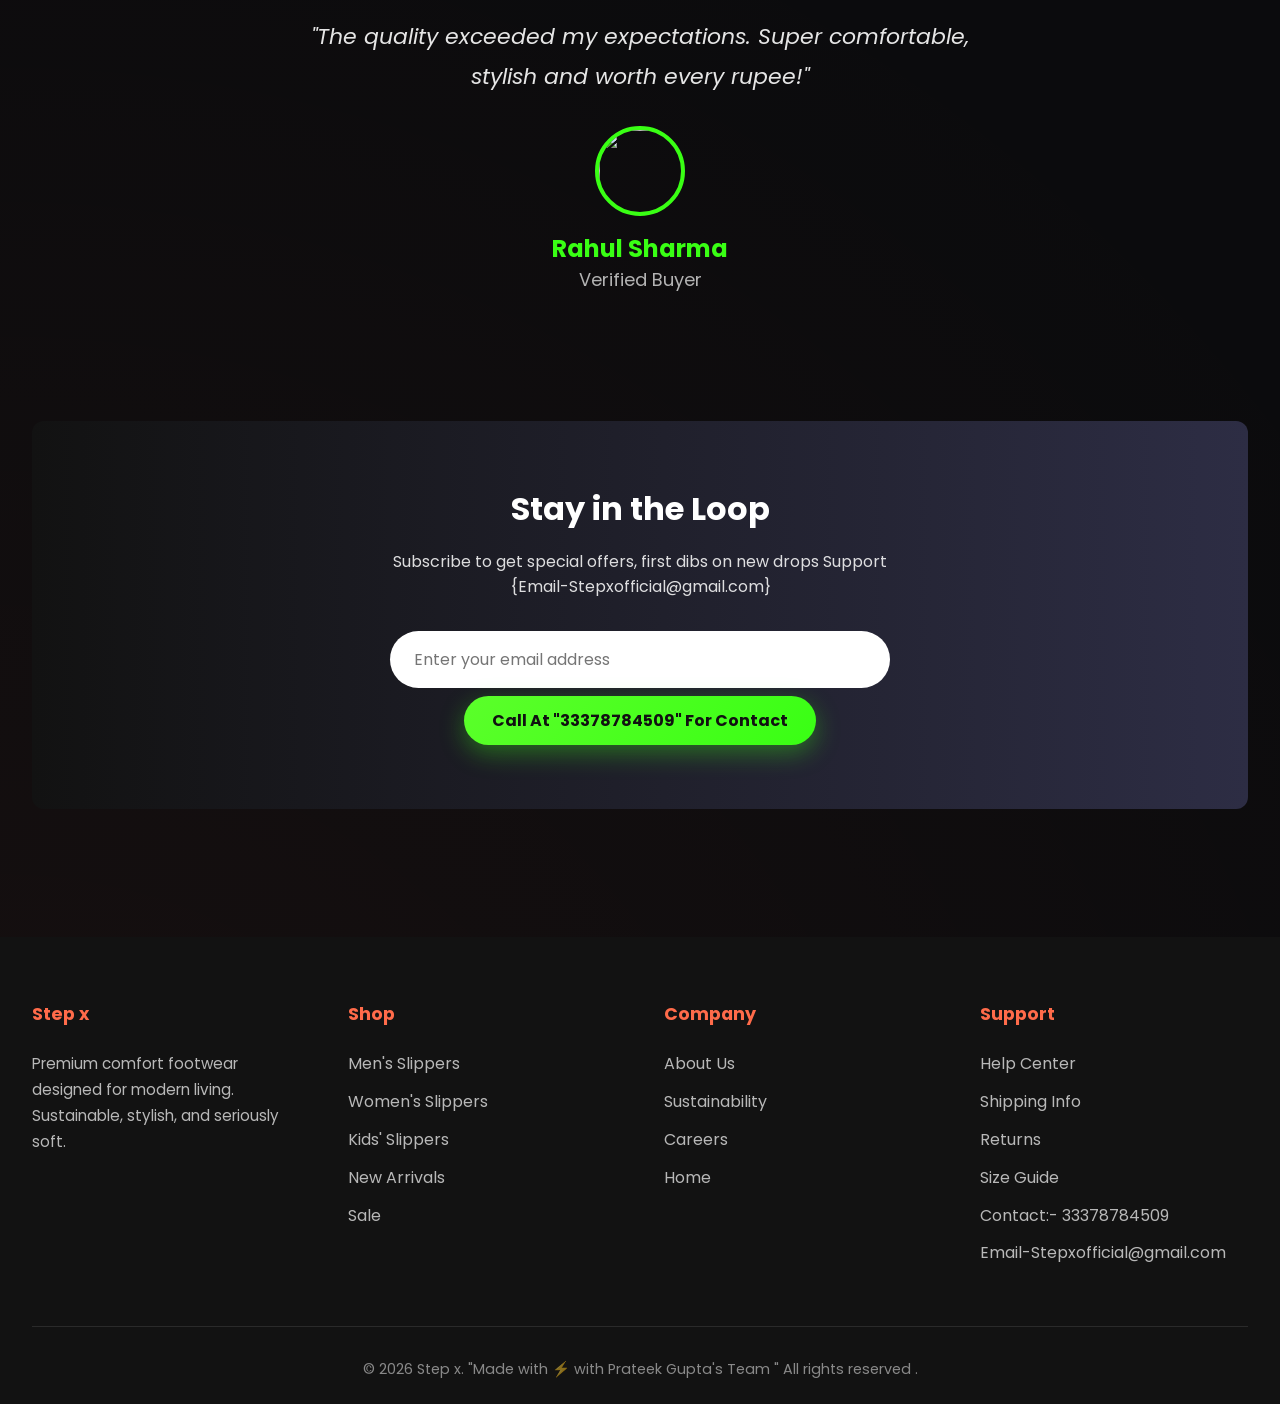
==== commit 7ea3ea8c: "Update index.html" ====
--- a/index.html
+++ b/index.html
@@ -354,10 +354,12 @@
 
 .hero-image img{
     width:100%;
-    max-width:520px;
+    max-width:560px;
     object-fit:contain;
-    filter:drop-shadow(0 30px 40px rgba(0,0,0,.4));
+    cursor:pointer;
+    filter:drop-shadow(0 35px 55px rgba(0,0,0,.55));
     animation: float 4s ease-in-out infinite;
+    transition:transform .5s ease;
 }
 
 .hero h1 {
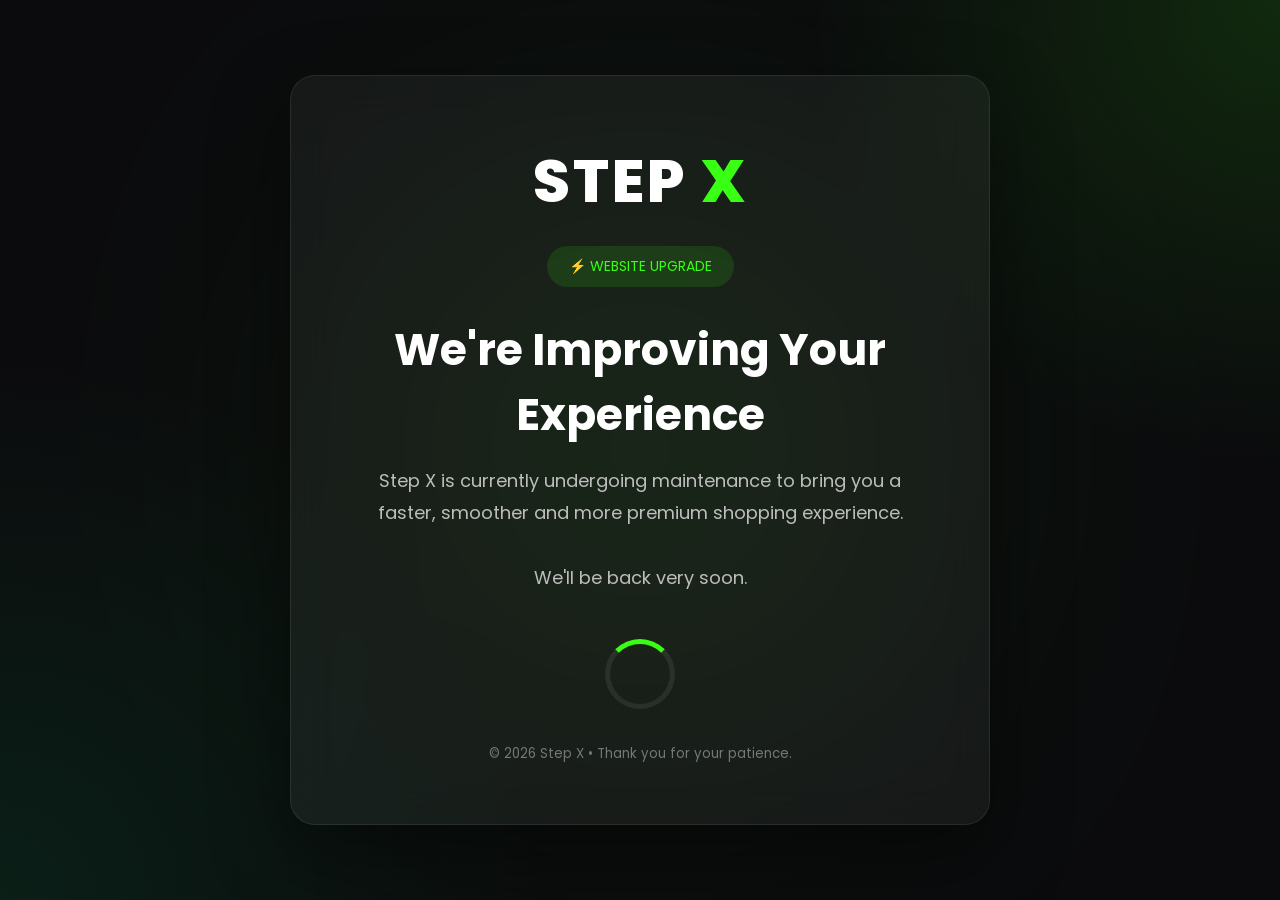
==== commit 3f64f3cc: "Update index.html" ====
--- a/index.html
+++ b/index.html
@@ -1,1763 +1,225 @@
-<!DOCTYPE html>
-<html lang="en">
-<head>
-  <meta charset="UTF-8" />
-  <meta name="viewport" content="width=device-width, initial-scale=1.0" />
-  <title>Step X | Premium Slippers for Every Step</title>
-  <link rel="icon" type="image/png" href="favicon.png">
-  <link href="https://fonts.googleapis.com/css2?family=Poppins:wght@300;400;500;600;700&display=swap" rel="stylesheet" />
-  <style>
-    :root {
-      --primary: #39ff14;
-      --primary-dark: #24c80b;
-      --secondary: #121212;
-      --accent: #ff6b4a;
-      --light: #1b1b1b;
-      --text: #f5f5f5;
-      --muted: #9ca3af;
-      --white: #ffffff;
- --shadow: 0 8px 30px rgba(0, 0, 0, 0.45);
-      --radius: 12px;
-    }
-
-    * {
-      margin: 0;
-      padding: 0;
-      box-sizing: border-box;
-    }
-
-    html {
-      scroll-behavior: smooth;
-    }
-
-    body{
-    font-family:'Poppins',sans-serif;
-    background:
-        radial-gradient(circle at top right, rgba(57,255,20,.06), transparent 30%),
-        radial-gradient(circle at bottom left, rgba(255,107,74,.05), transparent 35%),
-        #0b0b0d;
-    color:#fff;
-    overflow-x:hidden;
-}
-    /* Header */
-    header{
-    background:rgba(15,15,15,.75);
-    backdrop-filter:blur(12px);
-    -webkit-backdrop-filter:blur(12px);
-
-    border-bottom:1px solid rgba(255,255,255,.06);
-
-    position:sticky;
-    top:0;
-    z-index:1000;
-
-    box-shadow:
-    0 8px 25px rgba(0,0,0,.35);
-}
-
-    nav {
-      max-width: 1280px;
-      margin: 0 auto;
-      padding: 1rem 2rem;
-      display: flex;
-      align-items: center;
-      justify-content: space-between;
-    }
-
-    .logo {
-      font-size: 1.8rem;
-      font-weight: 700;
-      color: #ffffff;
-      text-decoration: none;
-      display: flex;
-      align-items: center;
-      gap: 0.5rem;
-    }
-
-    .logo span {
-      color: var(--primary);
-    }
-    .brand-logo{
-    display:flex;
-    flex-direction:column;
-    justify-content:center;
-}
-
-.brand-title{
-    font-size:30px;
-    font-weight:800;
-    line-height:1;
-    color:#fff;
-}
-
-.brand-title span{
-    color:#39ff14;
-}
-
-.brand-tagline{
-    margin-top:4px;
-    font-size:11px;
-    letter-spacing:4px;
-    text-transform:uppercase;
-    color:#9ca3af;
-}
-    .brand{
-    display:flex;
-    align-items:center;
-    text-decoration:none;
-    gap:14px;
-}
-    .search-btn,
-.cart-btn{
-    width:46px;
-    height:46px;
-    border:none;
-    border-radius:50%;
-    background:rgba(255,255,255,.06);
-    border:1px solid rgba(255,255,255,.08);
-    color:#fff;
-    cursor:pointer;
-    display:flex;
-    align-items:center;
-    justify-content:center;
-    position:relative;
-    transition:.3s;
-    backdrop-filter:blur(12px);
-}
-
-.search-btn:hover,
-.cart-btn:hover{
-    background:#39ff14;
-    color:#111;
-    transform:translateY(-3px);
-    box-shadow:0 0 20px rgba(57,255,20,.35);
-}
-    #cartCount{
-    position:absolute;
-    top:-5px;
-    right:-5px;
-    width:20px;
-    height:20px;
-    border-radius:50%;
-    background:#39ff14;
-    color:#111;
-    font-size:11px;
-    font-weight:700;
-    display:flex;
-    align-items:center;
-    justify-content:center;
-    border:2px solid #0b0b0d;
-}
-
-    .nav-links {
-      display: flex;
-      gap: 2rem;
-      list-style: none;
-    }
-
-    .nav-links a{
-    position:relative;
-    text-decoration:none;
-    color:#d1d5db;
-    font-size:15px;
-    font-weight:600;
-    letter-spacing:.3px;
-    padding:8px 2px;
-    transition:.3s ease;
-}
-
-    .nav-links a::after{
-    content:"";
-    position:absolute;
-    left:50%;
-    bottom:-6px;
-    width:0;
-    height:3px;
-    border-radius:50px;
-    background:#39ff14;
-    transform:translateX(-50%);
-    transition:.35s;
-}
-
-    .nav-links a:hover{
-    color:#fff;
-}
-
-    .nav-links a:hover::after,
-    .nav-links a.active::after{
-    width:100%;
-}
-
-.nav-links a.active{
-    color:#fff;
-}
-
-    .nav-actions {
-      display: flex;
-      align-items: center;
-      gap: 1.2rem;
-    }
-
-    .icon-btn {
-      background: none;
-      border: none;
-      cursor: pointer;
-      position: relative;
-      color: white;
-      padding: 0.5rem;
-      border-radius: 50%;
-      transition: background 0.3s;
-    }
-
-    .icon-btn:hover {
-      background: var(--light);
-    }
-
-    .icon-btn svg {
-      width: 24px;
-      height: 24px;
-    }
-
-    .cart-count {
-      position: absolute;
-      top: -2px;
-      right: -2px;
-      background: var(--primary);
-      color: var(--white);
-      font-size: 0.7rem;
-      width: 18px;
-      height: 18px;
-      border-radius: 50%;
-      display: flex;
-      align-items: center;
-      justify-content: center;
-      font-weight: 600;
-    }
-
-    .mobile-toggle {
-      display: none;
-      background: none;
-      border: none;
-      cursor: pointer;
-    }
-
-   /* ================= HERO ================= */
-
-.hero {
-    position: relative;
-    border-radius: 30px;
-    overflow: hidden;
-
-    background:
-        radial-gradient(circle at top right,
-            rgba(255,107,74,.10),
-            transparent 30%),
-
-        radial-gradient(circle at bottom left,
-            rgba(57,255,20,.08),
-            transparent 35%),
-
-        linear-gradient(135deg,
-            var(--secondary) 0%,
-            #1f1f2d 100%);
-
-    color: var(--white);
-
-    padding: 7rem 2rem;
-
-    text-align: center;
-}
-
-/* Orange Glow */
-
-.hero::before {
-    content: "";
-    position: absolute;
-
-    top: -220px;
-    right: -180px;
-
-    width: 650px;
-    height: 650px;
-
-    background: rgba(255,107,74,.08);
-
-    border-radius: 50%;
-
-    filter: blur(35px);
-}
-
-/* Green Glow */
-
-.hero::after {
-    content: "";
-
-    position: absolute;
-
-    left: -180px;
-    bottom: -180px;
-
-    width: 450px;
-    height: 450px;
-
-    background: rgba(57,255,20,.05);
-
-    border-radius: 50%;
-
-    filter: blur(45px);
-}
-
-.hero-container{
-    max-width:1200px;
-    margin:auto;
-
-    display:flex;
-    align-items:center;
-    justify-content:space-between;
-
-    gap:60px;
-}
-
-.hero-image{
-    flex:1;
-    display:flex;
-    justify-content:center;
-    position:relative;
-    transform:translateY(40px);
-    overflow:visible;
-}
-.hero-image::before{
-
-    content:"";
-
-    position:absolute;
-
-    width:500px;
-    height:500px;
-
-    background:#39ff14;
-
-    border-radius:50%;
-
-    filter:blur(150px);
-
-    opacity:.35;
-
-    left:50%;
-    top:50%;
-
-    transform:translate(-50%,-50%);
-
-    z-index:-1;
-
-}
-
-.hero-image img{
-    width:100%;
-    max-width:560px;
-    object-fit:contain;
-    cursor:pointer;
-    filter:drop-shadow(0 35px 55px rgba(0,0,0,.55));
-    animation: float 4s ease-in-out infinite;
-    transition:transform .5s ease;
-}
-
-.hero h1 {
-
-    font-size: 4rem;
-    font-weight: 700;
-    line-height: 1.15;
-    letter-spacing: -2px;
-    margin-bottom: 1rem;
-    text-shadow:
-    0 0 20px rgba(57,255,20,.08);
-}
-
-.hero h1 span {
-
-    color: var(--primary);
-
-    text-shadow:
-        0 0 20px rgba(57,255,20,.25);
-}
-
-.hero p {
-
-    font-size: 1.2rem;
-
-    line-height: 1.8;
-
-    color: rgba(255,255,255,.75);
-
-    max-width: 650px;
-
-    margin: 0 auto 2.5rem;
-}
-
-    .btn {
-      display: inline-flex;
-      align-items: center;
-      gap: 0.5rem;
-      padding: 1rem 2.5rem;
-      border-radius: 50px;
-      font-weight: 600;
-      text-decoration: none;
-      transition: transform 0.3s, box-shadow 0.3s;
-      border: none;
-      cursor: pointer;
-      font-size: 1rem;
- font-family: inherit;
-    }
-
-    .btn:hover {
-      transform: translateY(-2px);
-      box-shadow: 0 10px 25px rgba(0,0,0,0.15);
-    }
-
-    .btn-primary{
-    background:linear-gradient(135deg,#5bff2a,#39ff14);
-    color:#111;
-    border:none;
-    border-radius:50px;
-    padding:12px 28px;
-    font-weight:700;
-    cursor:pointer;
-    transition:.3s;
-    box-shadow:0 8px 25px rgba(57,255,20,.35);
-    }
-
-.btn-primary:hover{
-    transform:translateY(-4px) scale(1.05);
-    box-shadow:0 0 20px rgba(57,255,20,.6);
-}
-
-    .btn-outline{
-      background:transparent;
-      color:#fff;
-      border:2px solid rgba(255,255,255,.4);
-    }
-
-    .btn-outline:hover{
-      background:#fff;
-      color:#111;
-      border-color:#fff;
-      }
-
-    /* Features */
-    .features {
-      max-width: 1280px;
-      margin: -3rem auto 4rem;
-      padding: 0 2rem;
-      display: grid;
-      grid-template-columns: repeat(auto-fit, minmax(250px, 1fr));
-      gap: 1.5rem;
-      position: relative;
-      z-index: 2;
-    }
-
-    .feature-card {
-      background:#181818;
-      padding: 2rem;
-      border-radius: var(--radius);
-      box-shadow: var(--shadow);
-      text-align: center;
-      transition: transform 0.3s;
-      background:rgba(255,255,255,.05);
-      backdrop-filter:blur(15px);
-      border:1px solid rgba(255,255,255,.08);
-    }
-
-    .feature-card:hover {
-      transform: translateY(-5px);
-    }
-
-    .feature-icon {
-      width: 50px;
-      height: 50px;
-      background: rgba(255, 107, 74, 0.1);
-      border-radius: 50%;
-      display: flex;
-      align-items: center;
-      justify-content: center;
-      margin: 0 auto 1rem;
-      color: var(--primary);
-    }
-
-    .feature-card h3{
-    color:#ffffff;
-    font-size:1.2rem;
-    font-weight:600;
-    margin:1rem 0 .5rem;
-}
-
-    .feature-card p{
-    color:#9ca3af;
-    font-size:.95rem;
-    line-height:1.6;
-}
-
-    /* Sections */
-    section {
-      max-width: 1280px;
-      margin: 0 auto;
-      padding: 4rem 2rem;
-    }
-
-    .section-header {
-      text-align: center;
-      margin-bottom: 3rem;
-    }
-
-    .section-header h2 {
-      font-size: 2.2rem;
-      margin-bottom: 0.5rem;
- }
-
-    .section-header p {
-      color: var(--muted);
-      max-width: 500px;
-      margin: 0 auto;
-    }
-
-    /* Products */
-    .filters {
-      display: flex;
-      justify-content: center;
-      gap: 1rem;
-      margin-bottom: 2.5rem;
-      flex-wrap: wrap;
-    }
-
-    .filter-btn{
-
-    padding:12px 28px;
-
-    border-radius:40px;
-
-    border:1px solid rgba(255,255,255,.08);
-
-    background:#1b1b22;
-
-    color:#bdbdbd;
-
-    font-size:15px;
-
-    font-weight:600;
-
-    cursor:pointer;
-
-    transition:.35s;
-  }
-
-    .filter-btn:hover,
-    .filter-btn.active {
-      background: var(--primary);
-      color: var(--white);
-      border-color: var(--primary);
-    }
-
-    .products-grid {
-      display: grid;
-      grid-template-columns: repeat(auto-fill, minmax(260px, 1fr));
-      gap: 2rem;
-    }
-
-    .product-card{
-
-      background:#18181d;
-      border:1px solid rgba(255,255,255,.08);
-      border-radius:18px;
-      overflow:hidden;
-      transition:.35s;
-      background:linear-gradient(
-      180deg,
-      #1e1e25,
-      #17171d);
-    } 
-
-    .product-card:hover {
-      box-shadow:
-      0 15px 40px rgba(0,0,0,.5),
-      0 0 30px rgba(57,255,20,.18);
-      transform:translateY(-10px);
-    }
-
-    .product-badge {
-      position: absolute;
-      top: 1rem;
-      left: 1rem;
-      background: var(--primary);
-      color: var(--white);
-      padding: 0.3rem 0.8rem;
-      border-radius: 20px;
-      font-size: 0.75rem;
-      font-weight: 600;
-      z-index: 2;
-    }
-
-    .product-img {
-      width: 100%;
-      height: 260px;
-      object-fit: cover;
-      display: block;
-      transition: transform 0.5s;
-    }
-
-    .product-card:hover .product-img {
-      transform: scale(1.12);
-    }
-
-    .product-info {
-      padding: 1.5rem;
-    }
-
-    .product-title {
-      font-size: 1.1rem;
-      font-weight: 600;
-      margin-bottom: 0.3rem;
-    }
-
-    .product-desc {
-      font-size: 0.85rem;
-      color: var(--muted);
-      margin-bottom: 0.8rem;
-    }
-
-    .product-row {
-      display: flex;
-      align-items: center;
-      justify-content: space-between;
-    }
-
-    .product-price {
-      font-size:26px;
-      font-weight:700;
-      color:#39ff14;
-      min-height: 55px;
-    }
-
-    .product-price del {
-      color: var(--muted);
-      font-weight: 400;
-      font-size: 0.95rem;
-      margin-left: 0.3rem;
-    }
-
-    .add-to-cart {
-      background: var(--secondary);
-      color: var(--white);
-      border: none;
-      width: 40px;
-      height: 40px;
-      border-radius: 50%;
-      cursor: pointer;
-      display: flex;
-      align-items: center;
-      justify-content: center;
-      transition: background 0.3s;
-    }
-
-    .add-to-cart:hover {
-      background: var(--primary);
-    }
-
-    /* Categories */
-    .categories-grid {
-      display: grid;
-      grid-template-columns: repeat(auto-fit, minmax(280px, 1fr));
-      gap: 1.5rem;
-    }
-
-    .category-card {
-      position: relative;
-      border-radius: var(--radius);
-      overflow: hidden;
-      height: 320px;
-      cursor: pointer;
-    }
-
-    .category-card img {
-      width: 100%;
-      height: 100%;
-      object-fit: cover;
-      transition: transform 0.5s;
-    }
-
-    .category-card:hover img {
-      transform: scale(1.1);
-    }
-
-    .category-overlay {
-      position: absolute;
-      inset: 0;
-      background: linear-gradient(to top, rgba(0,0,0,0.7), transparent);
-      display: flex;
-      flex-direction: column;
-      justify-content: flex-end;
-      padding: 2rem;
-      color: var(--white);
-    }
-
-    .category-overlay h3 {
-      font-size: 1.5rem;
-      margin-bottom: 0.3rem;
-    }
-
-    .category-overlay span {
-      font-size: 0.9rem;
-      opacity: 0.9;
-    }
-
-    /* Testimonials */
-    .testimonials{
-      background:linear-gradient(145deg,#1b1b22,#131318);
-      border-radius:22px;
-      border:1px solid rgba(255,255,255,.08);
-      padding:70px;
-      box-shadow:0 20px 60px rgba(0,0,0,.5);
-    }
-
-    .testimonial {
-      text-align: center;
-      max-width: 700px;
-      margin: 0 auto;
-    }
-
-    .testimonial-text{
-      color:#e5e5e5;
-      font-size:22px;
-      line-height:1.8;
-      font-style:italic;
-    }
-
-    .testimonial-author{
-      color:#39ff14;
-      font-size:24px;
-      font-weight:700;
-    }
-
-    .testimonial-role{
-      color:#b3b3b3;
-      font-size:18px;
-    }
-    .stars{
-
-    font-size:30px;
-
-    margin-bottom:25px;
-
-}
-
-.review-user{
-
-    width:90px;
-
-    height:90px;
-
-    border-radius:50%;
-
-    object-fit:cover;
-
-    border:4px solid #39ff14;
-
-    margin:30px auto 15px;
-
-    display:block;
-
-}
-
-    /* Newsletter */
-    .newsletter {
-      background: linear-gradient(90deg, var(--secondary), #2d2d44);
-      border-radius: var(--radius);
-      padding: 4rem 2rem;
-      text-align: center;
-      color: var(--white);
-      margin-bottom: 4rem;
-    }
-
-    .newsletter h2 {
-      font-size: 2rem;
-      margin-bottom: 1rem;
-    }
-
-    .newsletter p {
-      opacity: 0.85;
-      margin-bottom: 2rem;
-      max-width: 500px;
-      margin-left: auto;
-      margin-right: auto;
-    }
-
-    .newsletter-form {
-      display: flex;
-      max-width: 500px;
-      margin: 0 auto;
-      gap: 0.5rem;
-      flex-wrap: wrap;
-      justify-content: center;
-    }
-
-    .newsletter-form input {
-      flex: 1;
-      min-width: 220px;
-      padding: 1rem 1.5rem;
-      border: none;
-      border-radius: 50px;
-      font-family: inherit;
-      font-size: 1rem;
-      outline: none;
-    }
-
-    /* Mobile Menu */
-    .mobile-menu {
-      display:flex;
-      position: fixed;
-      inset: 0;
-      background: #121212;
-      z-index: 999;
-      padding: 6rem 2rem 2rem;
-      flex-direction: column;
-      gap: 1.5rem;
-      transform: translateX(100%);
-      transition: transform 0.3s ease;
-      visibility:hidden;
-      opacity:0;
-    }
-
-    .mobile-menu.active{
-    display:flex;
-    transform:translateX(0);
-      visibility:visible;
-opacity:1;
-}
-
-    .mobile-menu a {
-      font-size: 1.3rem;
-      font-weight: 600;
-      color: white;
-      text-decoration: none;
-      padding: 1rem0;
-      border-bottom: 1px solid #eee;
-    }
-
-    .mobile-close {
-      position: absolute;
-      top: 1.5rem;
-      right: 2rem;
-      background: none;
-      border: none;
-      cursor: pointer;
-    }
-    .mobile-menu a:hover{
-    color:#39ff14;
-    }
-
-    /* Cart Sidebar */
-    .cart-overlay {
-      position: fixed;
-      inset: 0;
-      background: rgba(0,0,0,0.5);
-      z-index: 2000;
-      opacity: 0;
-      visibility: hidden;
-      transition: all 0.3s;
-    }
-
-    .cart-overlay.active {
-      opacity: 1;
-      visibility: visible;
-    }
-
-    .cart-sidebar {
-      position: fixed;
-      top: 0;
-      right: 0;
-      width: 100%;
-      max-width: 420px;
-      height: 100%;
-      background: #18181d;
-      z-index: 2001;
-      box-shadow: -5px 0 30px rgba(0,0,0,0.1);
-      transform: translateX(100%);
-      transition: transform 0.3s ease;
-      display: flex;
-      flex-direction: column;
-    }
-
-    .cart-sidebar.active {
-      transform: translateX(0);
-    }
-
-    .cart-header {
-      padding: 1.5rem;
-      border-bottom: 1px solid #eee;
-      display: flex;
-      align-items: center;
-      justify-content: space-between;
-    }
-
-    .cart-header h3 {
-      font-size: 1.3rem;
-    }
-
-    .cart-close {
-      background: none;
-      border: none;
-      cursor: pointer;
-      padding: 0.5rem;
-    }
-
-    .cart-items {
-      flex: 1;
-      overflow-y: auto;
-      padding: 1rem;
-    }
-
-    .cart-empty {
-      text-align: center;
-      padding: 3rem 1rem;
-      color: var(--muted);
-    }
-
-    .cart-item {
-      display: flex;
-      gap: 1rem;
-      padding: 1rem;
-      border-bottom: 1px solid #f0f0f0;
-      align-items: center;
-    }
-
-    .cart-item img {
-      width: 70px;
-      height: 70px;
-      object-fit: cover;
-      border-radius: 8px;
-    }
-
-    .cart-item-details {
-      flex: 1;
-    }
-
-    .cart-item-title {
-      font-weight: 600;
-      font-size: 0.95rem;
-      margin-bottom: 0.2rem;
-    }
-
-    .cart-item-price {
-      color: var(--primary);
-      font-weight: 600;
-    }
-
-    .cart-qty {
-      display: flex;
-      align-items: center;
-      gap: 0.5rem;
-      margin-top: 0.5rem;
-    }
-
-    .cart-qty button {
-      width: 28px;
-      height: 28px;
-      border: 1px solid #ddd;
-      background: var(--white);
-      border-radius: 6px;
-      cursor: pointer;
-      display: flex;
-      align-items: center;
-      justify-content: center;
-    }
-
-    .cart-footer {
-      padding: 1.5rem;
-      border-top: 1px solid #eee;
-    }
-
-    .cart-total-row {
-      display: flex;
-      justify-content: space-between;
-      font-size: 1.2rem;
-      font-weight: 700;
-      margin-bottom: 1rem;
-    }
-
-    .checkout-btn {
-      width: 100%;
-      justify-content: center;
-    }
-
-    /* Footer */
-    footer {
-      background: var(--secondary);
-      color: var(--white);
-      padding: 4rem 2rem 1.5rem;
-    }
-
-    .footer-grid {
-      max-width: 1280px;
-      margin: 0 auto;
-      display: grid;
-      grid-template-columns: repeat(auto-fit, minmax(220px, 1fr));
-      gap: 3rem;
-      margin-bottom: 3rem;
-    }
-
-    .footer-col h4 {
-      font-size: 1.1rem;
-      margin-bottom: 1.5rem;
-      color: var(--accent);
-    }
-
-    .footer-col ul {
-      list-style: none;
-    }
-
-    .footer-col li {
-      margin-bottom: 0.8rem;
-    }
-
-    .footer-col a {
-      color: rgba(255,255,255,0.7);
-      text-decoration: none;
-      transition: color 0.3s;
-    }
-
-    .footer-col a:hover {
-      color: var(--white);
-    }
-
-    .footer-bottom {
-      max-width: 1280px;
-      margin: 0 auto;
-      padding-top: 2rem;
-      border-top: 1px solid rgba(255,255,255,0.1);
-      text-align: center;
-      color: rgba(255,255,255,0.5);
-      font-size: 0.9rem;
-    }
-
-    /* Animations */
-    @keyframes fadeUp {
-      from { opacity: 0; transform: translateY(30px); }
-      to { opacity: 1; transform: translateY(0); }
-    }
-
-    .animate {
-      animation: fadeUp 0.8s ease forwards;
-    }
-
-    /* Responsive */
-    @media (max-width:768px){
-      .nav-links{
-    display:none;
-}
-      .hero::before,
-.hero::after,
-.hero-image::before{
-    display:none;
-}
-
-.mobile-toggle{
-    display:block;
-}
-
-  nav{padding:16px;}
-
-  .hero{
-    padding:40px 18px;
-    border-radius:0;
-  }
-
-  .hero-container{
-    display:flex;
-    flex-direction:column;
-    text-align:center;
-    gap:20px;
-}
-
-  .hero h1{
-    font-size:2.3rem;
-    line-height:1.2;
-    letter-spacing:0;
-  }
-
-  .hero p{
-    font-size:1rem;
-    max-width:100%;
-  }
-
-  .hero-image{
-    transform:none;
-  }
-
-  .hero-image img{
-    width:90%;
-    max-width:360px;
-  }
-
-  .hero .btn{
-    width:100%;
-    justify-content:center;
-    margin-bottom:12px;
-  }
-
-  .features{
-    grid-template-columns:1fr;
-  }
-
-  .products-grid{
-    grid-template-columns:repeat(2,1fr);
-    gap:14px;
-  }
-
-  .product-img{
-    height:170px;
-    object-fit:contain;
-    padding:12px;
-  }
-
-  .categories-grid{
-    grid-template-columns:1fr;
-  }
-
-  .newsletter-form{
-    flex-direction:column;
-  }
-
-  .newsletter-form input,
-  .newsletter-form button{
-    width:100%;
-  }
-}
-
-    @media (max-width: 480px) {
-      .hero { padding: 4rem 1.5rem; }
-      section { padding: 3rem 1.5rem; }
-      .features { padding: 0 1rem; }
-      .footer-grid { gap: 2rem; }
-    }
-    @keyframes float{
-
-    0%{
-        transform: translateY(0px);
-    }
-
-    50%{
-        transform: translateY(-15px);
-    }
-
-    100%{
-        transform: translateY(0px);
-    }
-
-}
-    .hero-tag{
-
-display:inline-block;
-
-padding:8px 18px;
-
-border-radius:40px;
-
-background:rgba(57,255,20,.12);
-
-color:#39ff14;
-
-font-size:14px;
-
-margin-bottom:22px;
-
-border:1px solid rgba(57,255,20,.25);
-
-}
-
-.hero-buttons{
-
-display:flex;
-
-gap:18px;
-
-margin-top:35px;
-
-flex-wrap:wrap;
-
-}
-
-.hero-content{
-
-flex:1;
-
-z-index:2;
-
-}
-
-.hero-image img{
-
-width:100%;
-
-max-width:650px;
-
-transition:.5s;
-
-cursor:pointer;
-
-}
-
-.hero-image img:hover{
-
-transform:rotate(-5deg) scale(1.05);
-
-filter:drop-shadow(0 0 50px rgba(57,255,20,.35));
-
-}
-  </style>
-</head>
-<body>
-
-  <!-- Header -->
-  <header class="premium-header">
-
-<nav class="navbar">
-
-<a href="#" class="brand">
-
-<div class="brand-logo">
-
-<div class="brand-title">
-STEP <span>X</span>
-</div>
-
-<div class="brand-tagline">
-PREMIUM SLIPPERS
-</div>
-
-</div>
-
-</a>
-
-<ul class="nav-links">
-
-<li><a href="#home" class="active">Home</a></li>
-
-<li><a href="#products">Shop</a></li>
-
-<li><a href="#about">About</a></li>
-
-<li><a href="#contact">Contact</a></li>
-
-</ul>
-
-<div class="nav-actions">
-
-<button class="search-btn" aria-label="Search">
-
-<svg width="22" height="22" viewBox="0 0 24 24" fill="none">
-
-<circle cx="11" cy="11" r="7" stroke="currentColor" stroke-width="2"/>
-
-<path d="M20 20L17 17" stroke="currentColor" stroke-width="2" stroke-linecap="round"/>
-
-</svg>
-
-</button>
-
-<button class="cart-btn" onclick="openCart()">
-
-🛒
-
-<span id="cartCount">0</span>
-
-</button>
-
-</div>
-
-</nav>
-
-</header>
-
-  <!-- Hero -->
-  <section class="hero" id="home">
-
-    <div class="hero-container">
-
-        <div class="hero-content animate">
-
-    <span class="hero-tag">
-        ⚡ Premium Collection
-    </span>
-
-    <h1>
-STEP INTO<br>
-<span>COMFORT.</span>
-</h1>
-
-<p>
-Experience premium slippers crafted with lightweight materials,
-super-soft cushioning and timeless style for every step.
-</p>
-
-    <div class="hero-buttons">
-
-        <a href="#products" class="btn btn-primary">
-            Shop Collection
-        </a>
-
-        <a href="#categories" class="btn btn-outline">
-            Explore →
-        </a>
-
-    </div>
-
-</div>
-
-<div class="hero-image animate">
-
-    <img
-        src="hero-slipper.png"
-        alt="Premium Slipper">
-
-</div>
-
-</section>
-
-  <!-- Features -->
-  <div class="features">
-    <div class="feature-card">
-      <div class="feature-icon">
-        <svg width="24" height="24" fill="none" stroke="currentColor" stroke-width="2" viewBox="0 0 24 24">
-          <path d="m5 8 6 6"/><path d="m4 14 6-6 2-3"/><path d="M2 5h12"/><path d="M7 2h1"/><path d="m22 22-5-10-5 10"/><path d="M14 18h6"/>
-        </svg>
-      </div>
-      <h3>Free Shipping</h3>
-      <p>On all orders over ₹199. Delivered to your doorstep in 3-5 days.</p>
-    </div>
-    <div class="feature-card">
-      <div class="feature-icon">
-        <svg width="24" height="24" fill="none" stroke="currentColor" stroke-width="2" viewBox="0 0 24 24">
-          <path d="M12 22s8-4 8-10V5l-8-3-8 3v7c0 6 8 10 8 10z"/>
- </svg>
-      </div>
-      <h3>Secure Payments</h3>
-      <p>100% secure checkout with SSL encryption and trusted gateways.</p>
-    </div>
-    <div class="feature-card">
-      <div class="feature-icon">
-        <svg width="24" height="24" fill="none" stroke="currentColor" stroke-width="2" viewBox="0 0 24 24">
-          <path d="M3 6h18"/><path d="M7 12h10"/><path d="M10 18h4"/>
-        </svg>
-      </div>
-      <h3>Easy Returns</h3>
-      <p>3-day hassle-free returns. Not perfect? Send it back.</p>
-    </div>
-    <div class="feature-card">
-      <div class="feature-icon">
-        <svg width="24" height="24" fill="none" stroke="currentColor" stroke-width="2" viewBox="0 0 24 24">
-          <path d="M6 9H4.5a2.5 2.5 0 0 1 0-5H6"/><path d="M18 9h1.5a2.5 2.5 0 0 0 0-5H18"/><path d="M4 22h16"/><path d="M10 14.66V17c0 .55-.47.98-.97 1.21C7.85 18.75 7 20.24 7 22"/><path d="M14 14.66V17c0 .55.47.98.97 1.21C16.15 18.75 17 20.24 17 22"/><path d="M18 2H6v7a6 6 0 0 0 12 0V2Z"/>
-        </svg>
-      </div>
-      <h3>Premium Quality</h3>
-      <p>Hand-finished details and durable materials built to last.</p>
-    </div>
-  </div>
-
-  <!-- Products -->
-  <section id="products">
-    <div class="section-header">
-      <h2>Trending Slippers</h2>
-      <p>Our best-selling styles loved by thousands of customers worldwide.</p>
-    </div>
-    <div class="filters">
-      <button class="filter-btn active" onclick="filterProducts('all')">All</button>
-      <button class="filter-btn" onclick="filterProducts('men')">Men</button>
-      <button class="filter-btn" onclick="filterProducts('women')">Women</button>
-      <button class="filter-btn" onclick="filterProducts('kids')">Kids</button>
-      <button class="filter-btn" onclick="filterProducts('sport')">Sport</button>
-    </div>
-    <div class="products-grid" id="productsGrid">
-      <!-- Products rendered by JS -->
-    </div>
-  </section>
-
-  <!-- Categories -->
-  <section id="categories">
-    <div class="section-header">
-      <h2>Shop by Category</h2>
-      <p>Find the perfect pair for every member of the family.</p>
-    </div>
-    <div class="categories-grid">
-      <div class="category-card" onclick="filterProducts('men'); location.href='#products'">
-        <img src="https://plus.unsplash.com/premium_vector-1756045319838-d5e607ca2ce9?q=80&w=735&auto=format&fit=crop&ixlib=rb-4.1.0&ixid=M3wxMjA3fDB8MHxwaG90by1wYWdlfHx8fGVufDB8fHx8fA%3D%3D" alt="Men Slippers"/>
- <div class="category-overlay">
-          <h3>Men</h3>
-          <span>42 Products</span>
-        </div>
-      </div>
-      <div class="category-card" onclick="filterProducts('women'); location.href='#products'">
-        <img src="https://plus.unsplash.com/premium_vector-1756045319838-d5e607ca2ce9?q=80&w=735&auto=format&fit=crop&ixlib=rb-4.1.0&ixid=M3wxMjA3fDB8MHxwaG90by1wYWdlfHx8fGVufDB8fHx8fA%3D%3D"/>
-        <div class="category-overlay">
-          <h3>Women</h3>
-          <span>38 Products</span>
-        </div>
-      </div>
-      <div class="category-card" onclick="filterProducts('kids'); location.href='#products'">
-        <img src="https://plus.unsplash.com/premium_vector-1756045319838-d5e607ca2ce9?q=80&w=735&auto=format&fit=crop&ixlib=rb-4.1.0&ixid=M3wxMjA3fDB8MHxwaG90by1wYWdlfHx8fGVufDB8fHx8fA%3D%3D"/>
-        <div class="category-overlay">
-          <h3>Kids</h3>
-          <span>26 Products</span>
-        </div>
-      </div>
- <div class="category-card" onclick="filterProducts('sport'); location.href='#products'">
-        <img src="https://plus.unsplash.com/premium_vector-1756045319838-d5e607ca2ce9?q=80&w=735&auto=format&fit=crop&ixlib=rb-4.1.0&ixid=M3wxMjA3fDB8MHxwaG90by1wYWdlfHx8fGVufDB8fHx8fA%3D%3D"/>
-        <div class="category-overlay">
-          <h3>Sport {Coming Soon} </h3>
-          <span>0 Products Available</span>
-        </div>
-      </div>
-    </div>
-  </section>
-
-  <!-- Testimonial -->
-  <section id="about">
-    <div class="testimonial">
-
-    <div class="stars">
-        ⭐⭐⭐⭐⭐
-    </div>
-
-    <p class="testimonial-text">
-        "The quality exceeded my expectations. Super comfortable, stylish and worth every rupee!"
-    </p>
-
-    <img src="https://i.pravatar.cc/120?img=12" class="review-user">
-
-    <div class="testimonial-author">
-        Rahul Sharma
-    </div>
-
-    <div class="testimonial-role">
-        Verified Buyer
-    </div>
-
-</div>
-  </section>
-
-  <!-- Newsletter -->
-  <section id="contact">
-    <div class="newsletter">
-      <h2>Stay in the Loop</h2>
-      <p>Subscribe to get special offers, first dibs on new drops Support {Email-Stepxofficial@gmail.com}</p>
-      <form class="newsletter-form" onsubmit="event.preventDefault(); alert('Thanks for contacting us!');">
-        <input type="email" placeholder="Enter your email address" required />
-        <button type="submit" class="btn btn-primary">Call At "33378784509" For Contact</button>
-      </form>
-    </div>
-  </section>
-
-  <!-- Footer -->
-  <footer>
-    <div class="footer-grid">
-      <div class="footer-col">
-        <h4>Step x</h4>
-        <p style="color:rgba(255,255,255,0.7); font-size:0.95rem; line-height:1.7;">Premium comfort footwear designed for modern living. Sustainable, stylish, and seriously soft.</p>
-      </div>
-      <div class="footer-col">
-        <h4>Shop</h4>
-        <ul>
-          <li><a href="#">Men's Slippers</a></li>
-          <li><a href="#">Women's Slippers</a></li>
-          <li><a href="#">Kids' Slippers</a></li>
-          <li><a href="#">New Arrivals</a></li>
-          <li><a href="#">Sale</a></li>
-        </ul>
-      </div>
-      <div class="footer-col">
-        <h4>Company</h4>
-        <ul>
-          <li><a href="#">About Us</a></li>
-          <li><a href="#">Sustainability</a></li>
-          <li><a href="#">Careers</a></li>
-          <li><a href="#">Home</a></li>
-        </ul>
-      </div>
-      <div class="footer-col">
-        <h4>Support</h4>
-        <ul>
-          <li><a href="#">Help Center</a></li>
-          <li><a href="#">Shipping Info</a></li>
-          <li><a href="#">Returns</a></li>
-          <li><a href="#">Size Guide</a></li>
-          <li><a href="#">Contact:- 33378784509</a></li>
-          <li><a href="#">Email-Stepxofficial@gmail.com</a></li>
-        </ul>
-      </div>
-    </div>
-    <div class="footer-bottom">
-      &copy; 2026 Step x. "Made with ⚡ with Prateek Gupta's Team " All rights reserved .
-    </div>
-  </footer>
-
-  <!-- Cart -->
-  <div class="cart-overlay" id="cartOverlay"></div>
-  <div class="cart-sidebar" id="cartSidebar">
-    <div class="cart-header">
-      <h3>Your Cart</h3>
-      <button class="cart-close" id="cartClose">
-        <svg width="24" height="24" fill="none" stroke="currentColor" stroke-width="2" viewBox="0 0 24 24">
-          <path d="M18 6 6 18M6 6l12 12"/>
-        </svg>
-      </button>
-    </div>
-    <div class="cart-items" id="cartItems">
-      <div class="cart-empty">Your cart is empty.</div>
-    </div>
-    <div class="cart-footer" id="cartFooter" style="display:none;">
-      <div class="cart-total-row">
-        <span>Total</span>
-        <span id="cartTotal">₹0</span>
-      </div>
-      <button class="btn btn-primary checkout-btn" onclick="goToCheckout()">
-    Checkout
-</button>
-    </div>
-  </div>
-
-  <script>
-    const products = [
-      { id: 1,category: "men",name: "Cloud Slide", desc: "Ultra-soft cushioned slides", price: 319, oldPrice: 350, img: "https://plus.unsplash.com/premium_vector-1756045319838-d5e607ca2ce9?q=80&w=735&auto=format&fit=crop&ixlib=rb-4.1.0&ixid=M3wxMjA3fDB8MHxwaG90by1wYWdlfHx8fGVufDB8fHx8fA%3D%3D", badge: "Best Seller" },
-      { id: 2,category: "men",name: "Cork Classic", desc: "Natural cork footbed, leather straps", price: 236, oldPrice: 345, img: "https://plus.unsplash.com/premium_vector-1756045319838-d5e607ca2ce9?q=80&w=735&auto=format&fit=crop&ixlib=rb-4.1.0&ixid=M3wxMjA3fDB8MHxwaG90by1wYWdlfHx8fGVufDB8fHx8fA%3D%3D", badge: null },
-      { id: 3,category: "women",name: "Everyday Thong {Coming Soon}", desc: "Minimalist comfort for daily wear", price: 0, oldPrice: 0, img: "https://plus.unsplash.com/premium_vector-1756045319838-d5e607ca2ce9?q=80&w=735&auto=format&fit=crop&ixlib=rb-4.1.0&ixid=M3wxMjA3fDB8MHxwaG90by1wYWdlfHx8fGVufDB8fHx8fA%3D%3D", badge: "Sale" },
-      { id: 4,category:"sport",name: "Sport Flip {Coming Soon}", desc: "Athletic support & breathability", price: 0, oldPrice: 0, img: "https://plus.unsplash.com/premium_vector-1756045319838-d5e607ca2ce9?q=80&w=735&auto=format&fit=crop&ixlib=rb-4.1.0&ixid=M3wxMjA3fDB8MHxwaG90by1wYWdlfHx8fGVufDB8fHx8fA%3D%3D", badge: "New" },
-      { id: 5,category:"women",name: "Fuzzy Home {Coming Soon}", desc: "Plush faux-fur indoor slippers", price: 0, oldPrice: 0, img: "https://plus.unsplash.com/premium_vector-1756045319838-d5e607ca2ce9?q=80&w=735&auto=format&fit=crop&ixlib=rb-4.1.0&ixid=M3wxMjA3fDB8MHxwaG90by1wYWdlfHx8fGVufDB8fHx8fA%3D%3D", badge: null },
-      { id: 6,category:"women",name: "Woven Sandal {Coming Soon}", desc: "Handwoven straps, EVA sole", price: 0, oldPrice: 0, img: "https://plus.unsplash.com/premium_vector-1756045319838-d5e607ca2ce9?q=80&w=735&auto=format&fit=crop&ixlib=rb-4.1.0&ixid=M3wxMjA3fDB8MHxwaG90by1wYWdlfHx8fGVufDB8fHx8fA%3D%3D", badge: null },
-      { id: 7,category:"kids",name: "Kids Dino", desc: "Fun dinosaur-themed comfort", price: 340, oldPrice: 390, img: "https://plus.unsplash.com/premium_vector-1756045319838-d5e607ca2ce9?q=80&w=735&auto=format&fit=crop&ixlib=rb-4.1.0&ixid=M3wxMjA3fDB8MHxwaG90by1wYWdlfHx8fGVufDB8fHx8fA%3D%3D", badge: null },
-      { id: 8,category: "men",name: "Luxe Leather", desc: "Full-grain leather, memory foam", price: 495, oldPrice: 520, img: "https://plus.unsplash.com/premium_vector-1756045319838-d5e607ca2ce9?q=80&w=735&auto=format&fit=crop&ixlib=rb-4.1.0&ixid=M3wxMjA3fDB8MHxwaG90by1wYWdlfHx8fGVufDB8fHx8fA%3D%3D", badge: "Premium" },
-    ];
-
-    let cart = JSON.parse(localStorage.getItem("cart")) || [];
-
-    const productsGrid = document.getElementById('productsGrid');
-    const cartBtn = document.getElementById('cartBtn');
-    const cartClose = document.getElementById('cartClose');
-    const cartOverlay = document.getElementById('cartOverlay');
-    const cartSidebar = document.getElementById('cartSidebar');
-    const cartItems = document.getElementById('cartItems');
-    const cartCount = document.getElementById('cartCount');
-    const cartFooter = document.getElementById('cartFooter');
-    const cartTotal = document.getElementById('cartTotal');
-
-    function renderProducts() {
-      productsGrid.innerHTML = products.map(p => `
-        <div class="product-card" onclick="openProduct(${p.id})">
-          ${p.badge ? `<span class="product-badge">${p.badge}</span>` : ''}
-          <img src="${p.img}" alt="${p.name}" class="product-img" loading="lazy" />
-          <div class="product-info">
-            <div class="product-title">${p.name}</div>
-            <div class="product-desc">${p.desc}</div>
-            <div class="product-row">
-              <div class="product-price">₹${p.price}${p.oldPrice ? ` <del>₹${p.oldPrice}</del>` : ''}</div>
-              <button class="add-to-cart"
-              onclick="event.stopPropagation(); addToCart(${p.id})">
-              <svg width="18" height="18" fill="none" stroke="currentColor" stroke-width="2" viewBox="0 0 24 24">
-              <path d="M6 2 3 6v14a2 2 0 0 0 2 2h14a2 2 0 0 0 2-2V6l-3-4Z"/>
-              <path d="M3 6h18"/>
-              <path d="M16 10a4 4 0 0 1-8 0"/>
-              </svg>
-              </button>
-              ${p.price == 0 ?
-
-`<button class="btn" style="background:#666;color:white;">
-Coming Soon
-</button>`
-
-:
-
-`<button class="btn btn-primary"
-onclick="event.stopPropagation(); buyNow(${p.id})">
-Buy Now
-</button>`
-
-}
-            </div>
-          </div>
-        </div>
-      `).join('');
-    }
-    function filterProducts(category){
-      document.querySelectorAll(".filter-btn").forEach(btn=>{
-    btn.classList.remove("active");
-});
-
-event.target.classList.add("active");
-
-let filtered = category === "all"
-? products
-: products.filter(p => p.category === category);
-
-productsGrid.innerHTML = "";
-
-filtered.forEach(p=>{
-
-productsGrid.innerHTML += `
-<div class="product-card">
-${p.badge ? `<span class="product-badge">${p.badge}</span>` : ""}
-
-<img src="${p.img}" class="product-img">
-
-<div class="product-info">
-<div class="product-title">${p.name}</div>
-<div class="product-desc">${p.desc}</div>
-
-<div class="product-row">
-<div class="product-price">
-₹${p.price}
-${p.oldPrice ? `<br><del>₹${p.oldPrice}</del>` : `<br>&nbsp;`}
-</div>
-
-<div style="display:flex;gap:8px;align-items:center;">
-
-<button class="add-to-cart"
-onclick="event.stopPropagation(); addToCart(${p.id})">
-🛒
-</button>
-
-<button class="btn btn-primary"
-onclick="event.stopPropagation(); buyNow(${p.id})">
-${p.price == 0 ? "Coming Soon" : "Buy Now"}
-</button>
-
-</div>
-
-</div>
-</div>
-</div>
-`;
-
-});
-
-}
-
-    function addToCart(id) {
-      const product = products.find(p => p.id === id);
-      const existing = cart.find(c => c.id === id);
-      if (existing) {
-        existing.qty++;
-      } else {
-        cart.push({ ...product, qty: 1 });
-      }
-      updateCart();
-      openCart();
-    }
-
-    function removeFromCart(id) {
-      cart = cart.filter(c => c.id !== id);
-      updateCart();
-    }
-
-    function changeQty(id, delta) {
-      const item = cart.find(c => c.id === id);
-      if (item) {
-        item.qty += delta;
-        if (item.qty <= 0) removeFromCart(id);
-        else updateCart();
-      }
-    }
-
-    function updateCart() {
-      localStorage.setItem("cart", JSON.stringify(cart));
-      const total = cart.reduce((sum, c) => sum + c.price * c.qty, 0);
-      const count = cart.reduce((sum, c) => sum + c.qty, 0);
-
-      cartCount.textContent = count;
-      cartTotal.textContent = '₹' + total;
-
-      if (cart.length === 0) {
-        cartItems.innerHTML = '<div class="cart-empty">Your cart is empty.</div>';
-        cartFooter.style.display = 'none';
-      } else {
-        cartItems.innerHTML = cart.map(c => `
-          <div class="cart-item">
-            <img src="${c.img}" alt="${c.name}" />
-            <div class="cart-item-details">
-              <div class="cart-item-title">${c.name}</div>
-              <div class="cart-item-price">₹${c.price}</div>
- <div class="cart-qty">
-                <button onclick="changeQty(${c.id}, -1)">-</button>
-                <span>${c.qty}</span>
-                <button onclick="changeQty(${c.id}, 1)">+</button>
-              </div>
-            </div>
-            <button class="icon-btn" onclick="removeFromCart(${c.id})" style="color:#999;">
-              <svg width="18" height="18" fill="none" stroke="currentColor" stroke-width="2" viewBox="0 0 24 24">
-                <path d="M18 6 6 18M6 6l12 12"/>
-              </svg>
-            </button>
-          </div>
-        `).join('');
-        cartFooter.style.display = 'block';
-      }
-    }
-
-    function openCart() {
-      cartOverlay.classList.add('active');
-      cartSidebar.classList.add('active');
-      document.body.style.overflow = 'hidden';
-    }
-
-    function closeCart() {
-      cartOverlay.classList.remove('active');
-      cartSidebar.classList.remove('active');
-      document.body.style.overflow = '';
-    }
-
-    if (cartBtn) cartBtn.addEventListener('click', openCart);
-    if (cartClose) cartClose.addEventListener('click', closeCart);
-    if (cartOverlay) cartOverlay.addEventListener('click', closeCart);
-
-    // Mobile menu
-    const mobileToggle = document.getElementById('mobileToggle');
-    const mobileMenu = document.getElementById('mobileMenu');
-    const mobileClose = document.getElementById('mobileClose');
-
-    if (mobileToggle)
-    mobileToggle.addEventListener('click', () => mobileMenu.classList.add('active'));
-
-    if (mobileClose)
-    mobileClose.addEventListener('click', () => mobileMenu.classList.remove('active'));
-
-    document.querySelectorAll('.mobile-menu a').forEach(link => {
-      link.addEventListener('click', () => mobileMenu.classList.remove('active'));
-    });
-const searchBtn = document.getElementById("searchBtn");
-    renderProducts();
-    updateCart();
-    function openProduct(id) {
-    window.location.href = `product.html?id=${id}`;
-}
-    function buyNow(id){
-
-    const product = products.find(p => p.id === id);
-
-    localStorage.setItem("cart", JSON.stringify([
-        {...product, qty:1}
-    ]));
-
-    window.location.href = "checkout.html";
-
-}
-    function goToCheckout(){
-
-    if(cart.length===0){
-        alert("Your cart is empty!");
-        return;
-    }
-
-    localStorage.setItem("cart", JSON.stringify(cart));
-
-    window.location.href="checkout.html";
-
-}
-  </script>
-<div class="nav-glow"></div>
-</body>
-</html>
+<!DOCTYPE html>
+<html lang="en">
+<head>
+<meta charset="UTF-8">
+<meta name="viewport" content="width=device-width, initial-scale=1.0">
+
+<title>Step X | Under Maintenance</title>
+
+<link href="https://fonts.googleapis.com/css2?family=Poppins:wght@300;400;600;700;800&display=swap" rel="stylesheet">
+
+<style>
+
+*{
+margin:0;
+padding:0;
+box-sizing:border-box;
+}
+
+body{
+
+font-family:Poppins,sans-serif;
+background:
+radial-gradient(circle at top right,#39ff1420,transparent 30%),
+radial-gradient(circle at bottom left,#00ff8815,transparent 35%),
+#0b0b0d;
+
+color:white;
+
+display:flex;
+justify-content:center;
+align-items:center;
+
+height:100vh;
+overflow:hidden;
+
+}
+
+.glow{
+
+position:absolute;
+
+width:450px;
+height:450px;
+
+background:#39ff14;
+
+filter:blur(180px);
+
+opacity:.15;
+
+border-radius:50%;
+
+animation:pulse 6s infinite ease-in-out;
+
+}
+
+.card{
+
+position:relative;
+
+z-index:2;
+
+text-align:center;
+
+padding:60px;
+
+max-width:700px;
+
+background:rgba(255,255,255,.05);
+
+border:1px solid rgba(255,255,255,.08);
+
+backdrop-filter:blur(20px);
+
+border-radius:25px;
+
+box-shadow:0 30px 80px rgba(0,0,0,.45);
+
+}
+
+.logo{
+
+font-size:60px;
+font-weight:800;
+letter-spacing:3px;
+
+}
+
+.logo span{
+
+color:#39ff14;
+
+}
+
+.tag{
+
+display:inline-block;
+
+margin-top:20px;
+
+padding:10px 22px;
+
+background:#39ff1420;
+
+border-radius:50px;
+
+color:#39ff14;
+
+font-size:14px;
+
+}
+
+h1{
+
+margin-top:30px;
+
+font-size:44px;
+
+}
+
+p{
+
+margin-top:18px;
+
+line-height:1.8;
+
+font-size:18px;
+
+color:#bdbdbd;
+
+}
+
+.loader{
+
+margin:45px auto 0;
+
+width:70px;
+height:70px;
+
+border:5px solid rgba(255,255,255,.08);
+
+border-top:5px solid #39ff14;
+
+border-radius:50%;
+
+animation:spin 1s linear infinite;
+
+}
+
+small{
+
+display:block;
+
+margin-top:35px;
+
+color:#777;
+
+}
+
+@keyframes spin{
+
+to{
+
+transform:rotate(360deg);
+
+}
+
+}
+
+@keyframes pulse{
+
+50%{
+
+transform:scale(1.15);
+
+opacity:.25;
+
+}
+
+}
+
+</style>
+
+</head>
+
+<body>
+
+<div class="glow"></div>
+
+<div class="card">
+
+<div class="logo">
+STEP <span>X</span>
+</div>
+
+<div class="tag">
+⚡ WEBSITE UPGRADE
+</div>
+
+<h1>We're Improving Your Experience</h1>
+
+<p>
+
+Step X is currently undergoing maintenance to bring you
+a faster, smoother and more premium shopping experience.
+
+<br><br>
+
+We'll be back very soon.
+
+</p>
+
+<div class="loader"></div>
+
+<small>
+
+© 2026 Step X • Thank you for your patience.
+
+</small>
+
+</div>
+
+</body>
+
+</html>
